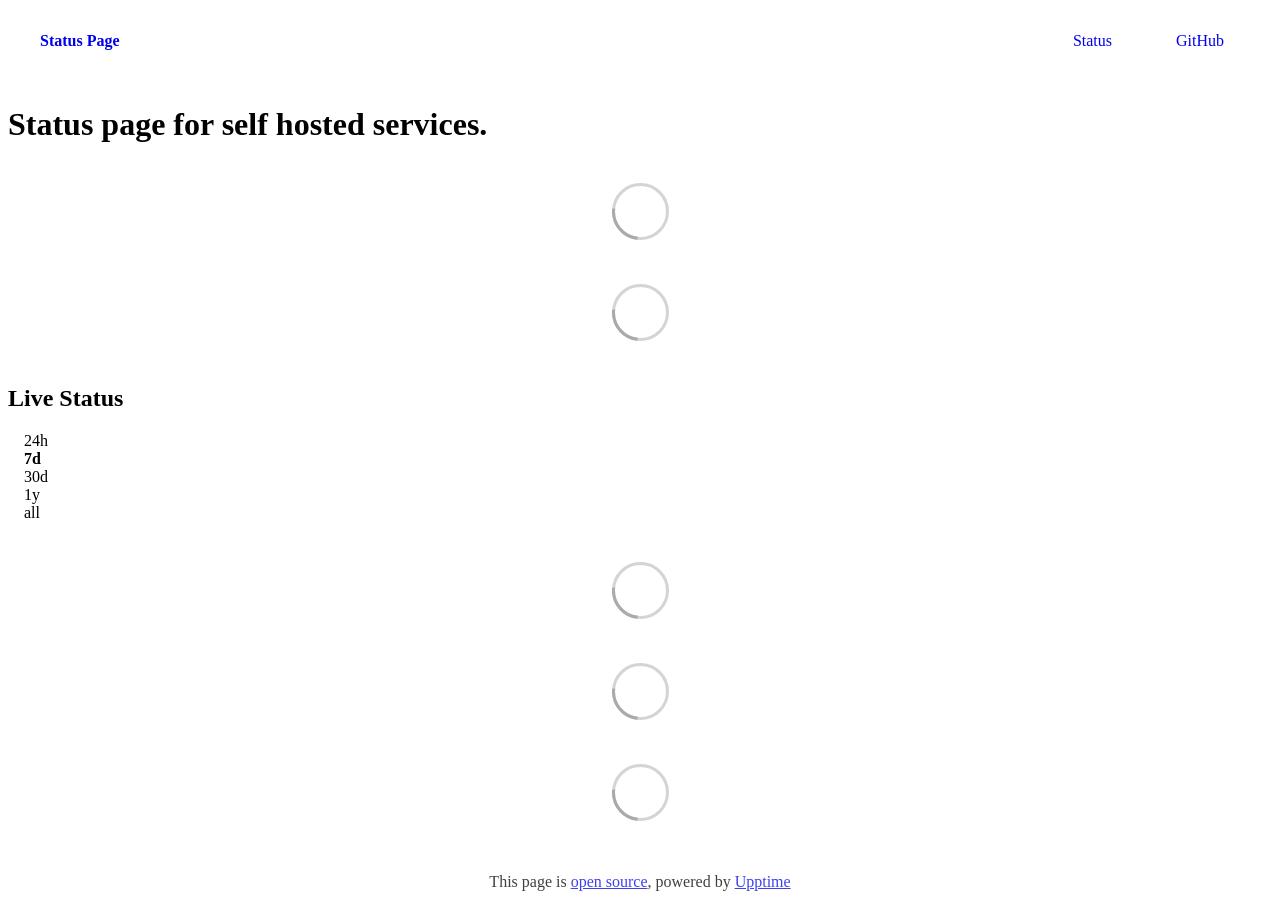
==== index.html @ 38765c4c "deploy: a99a9650dfd87e330d2c80f4406f0d9cccd464df" ====
<!DOCTYPE html> <html lang=en> <head> <meta charset=utf-8> <meta content="width=device-width,initial-scale=1" name=viewport> <meta content=#333333 name=theme-color> <base href=/ > <link href=manifest.json rel=manifest crossorigin=use-credentials> <script>__SAPPER__={baseUrl:"",preloaded:[void 0,{}]};if('serviceWorker' in navigator)navigator.serviceWorker.register('/service-worker.js');(function(){try{eval("async function x(){}");var main="/client/client.3d6f9d26.js"}catch(e){main="/client/legacy/client.4240f02b.js"};var s=document.createElement("script");try{new Function("if(0)import('')")();s.src=main;s.type="module";s.crossOrigin="use-credentials";}catch(e){s.src="/client/shimport@2.0.5.js";s.setAttribute("data-main",main);}document.head.appendChild(s);}());</script> <link href=client/client-31a52aa5.css rel=stylesheet><link href=client/createOctokit-a85f76c7.css rel=stylesheet><link href=client/index-b0b6455a.css rel=stylesheet> <title>Status Page</title><link href=/assets/custom.css rel=stylesheet><link href=https://status.patrickob.tech/global.css rel=stylesheet><link href=https://raw.githubusercontent.com/obrienafc/status/master/assets/status.png rel=icon type=image/svg><link href=https://raw.githubusercontent.com/obrienafc/status/master/assets/status.png rel=icon type=image/png> <link href=/client/client.3d6f9d26.js rel=modulepreload as=script crossorigin=use-credentials><link href=/client/client-31a52aa5.css rel=preload as=style><link href=/client/index.a31a2dac.js rel=modulepreload as=script crossorigin=use-credentials><link href=/client/createOctokit.4fb23cd0.js rel=modulepreload as=script crossorigin=use-credentials><link href=/client/inject_styles.803b7e80.js rel=modulepreload as=script crossorigin=use-credentials><link href=/client/createOctokit-a85f76c7.css rel=preload as=style><link href=/client/index-b0b6455a.css rel=preload as=style></head> <body> <div id=sapper> <nav class=svelte-a08hsz><div class="svelte-a08hsz container"><div><a href=https://status.patrickob.tech class="svelte-a08hsz logo"><img alt="" class=svelte-a08hsz src=https://raw.githubusercontent.com/obrienafc/status/master/assets/status.png> <div>Status Page</div></a></div> <ul class=svelte-a08hsz><li><a href=/ class=svelte-a08hsz target=_self aria-current=page>Status</a> <li><a href=https://github.com/obrienafc/status class=svelte-a08hsz target=_self>GitHub</a> </li> </ul></div> </nav> <main class=container> <header class=svelte-ngkazm><h1>Status page for self hosted services.</h1> </header> <section class=svelte-8lnl4f><div class="svelte-68jxue loading"><svg class=svelte-68jxue height=38 stroke=#aaa width=38 xmlns=http://www.w3.org/2000/svg><g fill=none fill-rule=evenodd><g stroke-width=2 transform="translate(1 1)"><circle cx=18 cy=18 r=18 stroke-opacity=.5></circle><path d="M36 18c0-9.94-8.06-18-18-18"><animateTransform attributeName=transform dur=1s from="0 18 18" repeatCount=indefinite to="360 18 18" type=rotate></animateTransform></path></g></g></svg></div> </section> <section class=svelte-8lnl4f><div class="svelte-68jxue loading"><svg class=svelte-68jxue height=38 stroke=#aaa width=38 xmlns=http://www.w3.org/2000/svg><g fill=none fill-rule=evenodd><g stroke-width=2 transform="translate(1 1)"><circle cx=18 cy=18 r=18 stroke-opacity=.5></circle><path d="M36 18c0-9.94-8.06-18-18-18"><animateTransform attributeName=transform dur=1s from="0 18 18" repeatCount=indefinite to="360 18 18" type=rotate></animateTransform></path></g></g></svg></div> </section> <div class="svelte-fqsq6s f changed"><h2>Live Status</h2> <form class="svelte-fqsq6s f r"><div><input class=svelte-fqsq6s id=data_day name=d type=radio value=day><label class=svelte-fqsq6s for=data_day>24h</label></div> <div><input class=svelte-fqsq6s id=data_week name=d type=radio value=week checked><label class=svelte-fqsq6s for=data_week>7d</label></div> <div><input class=svelte-fqsq6s id=data_month name=d type=radio value=month><label class=svelte-fqsq6s for=data_month>30d</label></div> <div><input class=svelte-fqsq6s id=data_year name=d type=radio value=year><label class=svelte-fqsq6s for=data_year>1y</label></div> <div><input class=svelte-fqsq6s id=data_all name=d type=radio value=all><label class=svelte-fqsq6s for=data_all>all</label></div></form></div> <section class="svelte-fqsq6s live-status"><div class="svelte-68jxue loading"><svg class=svelte-68jxue height=38 stroke=#aaa width=38 xmlns=http://www.w3.org/2000/svg><g fill=none fill-rule=evenodd><g stroke-width=2 transform="translate(1 1)"><circle cx=18 cy=18 r=18 stroke-opacity=.5></circle><path d="M36 18c0-9.94-8.06-18-18-18"><animateTransform attributeName=transform dur=1s from="0 18 18" repeatCount=indefinite to="360 18 18" type=rotate></animateTransform></path></g></g></svg></div> </section> <section><div class="svelte-68jxue loading"><svg class=svelte-68jxue height=38 stroke=#aaa width=38 xmlns=http://www.w3.org/2000/svg><g fill=none fill-rule=evenodd><g stroke-width=2 transform="translate(1 1)"><circle cx=18 cy=18 r=18 stroke-opacity=.5></circle><path d="M36 18c0-9.94-8.06-18-18-18"><animateTransform attributeName=transform dur=1s from="0 18 18" repeatCount=indefinite to="360 18 18" type=rotate></animateTransform></path></g></g></svg></div> </section> <section><div class="svelte-68jxue loading"><svg class=svelte-68jxue height=38 stroke=#aaa width=38 xmlns=http://www.w3.org/2000/svg><g fill=none fill-rule=evenodd><g stroke-width=2 transform="translate(1 1)"><circle cx=18 cy=18 r=18 stroke-opacity=.5></circle><path d="M36 18c0-9.94-8.06-18-18-18"><animateTransform attributeName=transform dur=1s from="0 18 18" repeatCount=indefinite to="360 18 18" type=rotate></animateTransform></path></g></g></svg></div></section></main> <footer class=svelte-jbr799><p>This page is <a href=https://github.com/obrienafc/status>open source</a>, powered by <a href=https://upptime.js.org>Upptime</a></p> </footer></div> <script> try {
        if (typeof window !== "undefined" && window.navigator && navigator.serviceWorker) {
          navigator.serviceWorker.getRegistrations().then(function (registrations) {
            for (let registration of registrations) {
              registration.unregister();
            }
          });
        }
        if (typeof window !== "undefined" && "caches" in window) {
          caches.keys().then(function (keyList) {
            return Promise.all(
              keyList.map(function (key) {
                return caches.delete(key);
              })
            );
          });
        }
      } catch (error) {} </script>
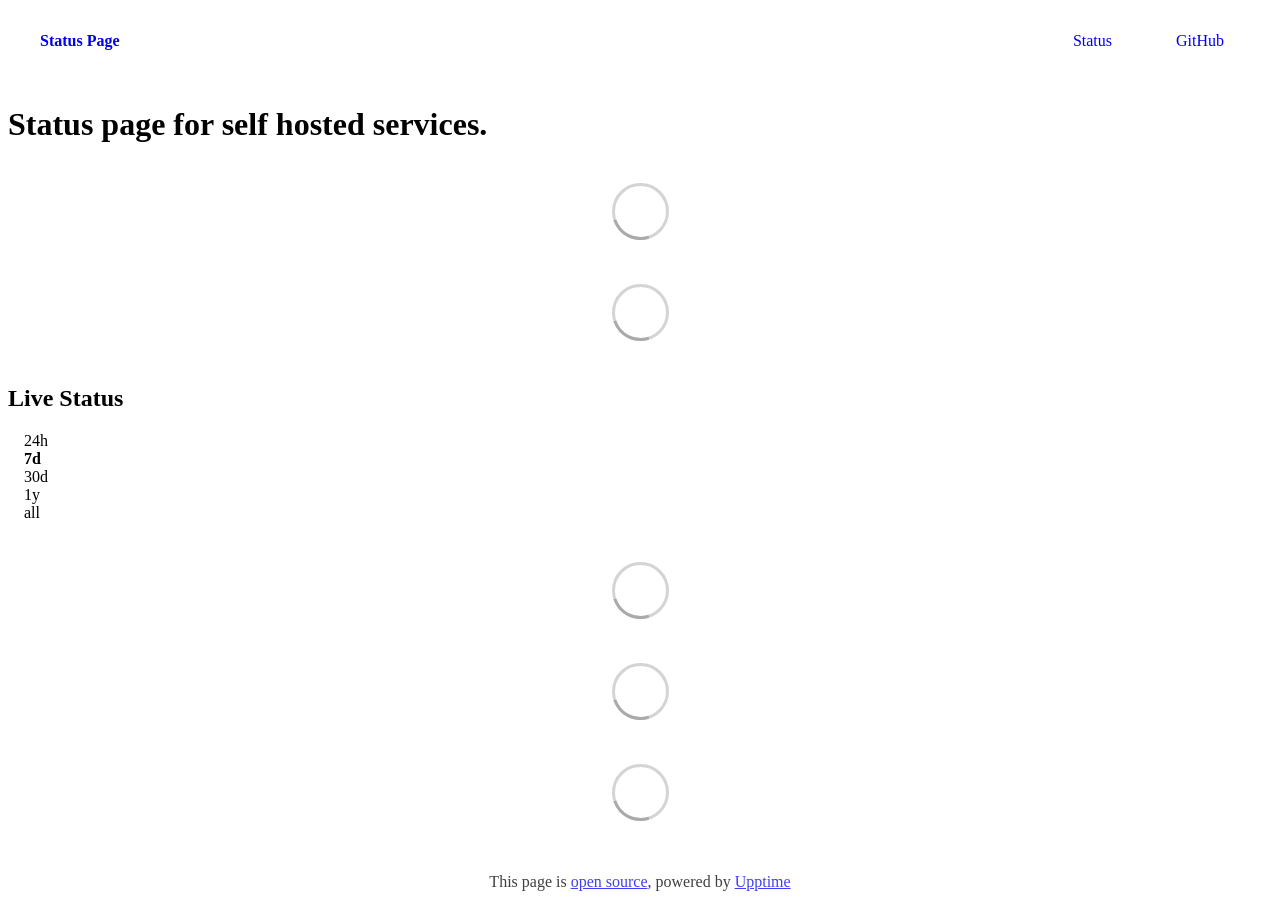
==== commit 1d9352e0: "deploy: 4c4c0a66dc67f0a3da7b884f7a867dc385b8c79c" ====
--- a/index.html
+++ b/index.html
@@ -1,4 +1,4 @@
-<!DOCTYPE html> <html lang=en> <head> <meta charset=utf-8> <meta content="width=device-width,initial-scale=1" name=viewport> <meta content=#333333 name=theme-color> <base href=/ > <link href=manifest.json rel=manifest crossorigin=use-credentials> <script>__SAPPER__={baseUrl:"",preloaded:[void 0,{}]};if('serviceWorker' in navigator)navigator.serviceWorker.register('/service-worker.js');(function(){try{eval("async function x(){}");var main="/client/client.3d6f9d26.js"}catch(e){main="/client/legacy/client.4240f02b.js"};var s=document.createElement("script");try{new Function("if(0)import('')")();s.src=main;s.type="module";s.crossOrigin="use-credentials";}catch(e){s.src="/client/shimport@2.0.5.js";s.setAttribute("data-main",main);}document.head.appendChild(s);}());</script> <link href=client/client-31a52aa5.css rel=stylesheet><link href=client/createOctokit-a85f76c7.css rel=stylesheet><link href=client/index-b0b6455a.css rel=stylesheet> <title>Status Page</title><link href=/assets/custom.css rel=stylesheet><link href=https://status.patrickob.tech/global.css rel=stylesheet><link href=https://raw.githubusercontent.com/obrienafc/status/master/assets/status.png rel=icon type=image/svg><link href=https://raw.githubusercontent.com/obrienafc/status/master/assets/status.png rel=icon type=image/png> <link href=/client/client.3d6f9d26.js rel=modulepreload as=script crossorigin=use-credentials><link href=/client/client-31a52aa5.css rel=preload as=style><link href=/client/index.a31a2dac.js rel=modulepreload as=script crossorigin=use-credentials><link href=/client/createOctokit.4fb23cd0.js rel=modulepreload as=script crossorigin=use-credentials><link href=/client/inject_styles.803b7e80.js rel=modulepreload as=script crossorigin=use-credentials><link href=/client/createOctokit-a85f76c7.css rel=preload as=style><link href=/client/index-b0b6455a.css rel=preload as=style></head> <body> <div id=sapper> <nav class=svelte-a08hsz><div class="svelte-a08hsz container"><div><a href=https://status.patrickob.tech class="svelte-a08hsz logo"><img alt="" class=svelte-a08hsz src=https://raw.githubusercontent.com/obrienafc/status/master/assets/status.png> <div>Status Page</div></a></div> <ul class=svelte-a08hsz><li><a href=/ class=svelte-a08hsz target=_self aria-current=page>Status</a> <li><a href=https://github.com/obrienafc/status class=svelte-a08hsz target=_self>GitHub</a> </li> </ul></div> </nav> <main class=container> <header class=svelte-ngkazm><h1>Status page for self hosted services.</h1> </header> <section class=svelte-8lnl4f><div class="svelte-68jxue loading"><svg class=svelte-68jxue height=38 stroke=#aaa width=38 xmlns=http://www.w3.org/2000/svg><g fill=none fill-rule=evenodd><g stroke-width=2 transform="translate(1 1)"><circle cx=18 cy=18 r=18 stroke-opacity=.5></circle><path d="M36 18c0-9.94-8.06-18-18-18"><animateTransform attributeName=transform dur=1s from="0 18 18" repeatCount=indefinite to="360 18 18" type=rotate></animateTransform></path></g></g></svg></div> </section> <section class=svelte-8lnl4f><div class="svelte-68jxue loading"><svg class=svelte-68jxue height=38 stroke=#aaa width=38 xmlns=http://www.w3.org/2000/svg><g fill=none fill-rule=evenodd><g stroke-width=2 transform="translate(1 1)"><circle cx=18 cy=18 r=18 stroke-opacity=.5></circle><path d="M36 18c0-9.94-8.06-18-18-18"><animateTransform attributeName=transform dur=1s from="0 18 18" repeatCount=indefinite to="360 18 18" type=rotate></animateTransform></path></g></g></svg></div> </section> <div class="svelte-fqsq6s f changed"><h2>Live Status</h2> <form class="svelte-fqsq6s f r"><div><input class=svelte-fqsq6s id=data_day name=d type=radio value=day><label class=svelte-fqsq6s for=data_day>24h</label></div> <div><input class=svelte-fqsq6s id=data_week name=d type=radio value=week checked><label class=svelte-fqsq6s for=data_week>7d</label></div> <div><input class=svelte-fqsq6s id=data_month name=d type=radio value=month><label class=svelte-fqsq6s for=data_month>30d</label></div> <div><input class=svelte-fqsq6s id=data_year name=d type=radio value=year><label class=svelte-fqsq6s for=data_year>1y</label></div> <div><input class=svelte-fqsq6s id=data_all name=d type=radio value=all><label class=svelte-fqsq6s for=data_all>all</label></div></form></div> <section class="svelte-fqsq6s live-status"><div class="svelte-68jxue loading"><svg class=svelte-68jxue height=38 stroke=#aaa width=38 xmlns=http://www.w3.org/2000/svg><g fill=none fill-rule=evenodd><g stroke-width=2 transform="translate(1 1)"><circle cx=18 cy=18 r=18 stroke-opacity=.5></circle><path d="M36 18c0-9.94-8.06-18-18-18"><animateTransform attributeName=transform dur=1s from="0 18 18" repeatCount=indefinite to="360 18 18" type=rotate></animateTransform></path></g></g></svg></div> </section> <section><div class="svelte-68jxue loading"><svg class=svelte-68jxue height=38 stroke=#aaa width=38 xmlns=http://www.w3.org/2000/svg><g fill=none fill-rule=evenodd><g stroke-width=2 transform="translate(1 1)"><circle cx=18 cy=18 r=18 stroke-opacity=.5></circle><path d="M36 18c0-9.94-8.06-18-18-18"><animateTransform attributeName=transform dur=1s from="0 18 18" repeatCount=indefinite to="360 18 18" type=rotate></animateTransform></path></g></g></svg></div> </section> <section><div class="svelte-68jxue loading"><svg class=svelte-68jxue height=38 stroke=#aaa width=38 xmlns=http://www.w3.org/2000/svg><g fill=none fill-rule=evenodd><g stroke-width=2 transform="translate(1 1)"><circle cx=18 cy=18 r=18 stroke-opacity=.5></circle><path d="M36 18c0-9.94-8.06-18-18-18"><animateTransform attributeName=transform dur=1s from="0 18 18" repeatCount=indefinite to="360 18 18" type=rotate></animateTransform></path></g></g></svg></div></section></main> <footer class=svelte-jbr799><p>This page is <a href=https://github.com/obrienafc/status>open source</a>, powered by <a href=https://upptime.js.org>Upptime</a></p> </footer></div> <script> try {
+<!DOCTYPE html> <html lang=en> <head> <meta charset=utf-8> <meta content="width=device-width,initial-scale=1" name=viewport> <meta content=#333333 name=theme-color> <base href=/ > <link href=manifest.json rel=manifest crossorigin=use-credentials> <script>__SAPPER__={baseUrl:"",preloaded:[void 0,{}]};if('serviceWorker' in navigator)navigator.serviceWorker.register('/service-worker.js');(function(){try{eval("async function x(){}");var main="/client/client.1282bdab.js"}catch(e){main="/client/legacy/client.e211a8d1.js"};var s=document.createElement("script");try{new Function("if(0)import('')")();s.src=main;s.type="module";s.crossOrigin="use-credentials";}catch(e){s.src="/client/shimport@2.0.5.js";s.setAttribute("data-main",main);}document.head.appendChild(s);}());</script> <link href=client/client-31a52aa5.css rel=stylesheet><link href=client/createOctokit-a85f76c7.css rel=stylesheet><link href=client/index-b0b6455a.css rel=stylesheet> <title>Status Page</title><link href=https://raw.githubusercontent.com/obrienafc/status/refs/heads/master/assets/custom.css rel=stylesheet><link href=https://status.patrickob.tech/global.css rel=stylesheet><link href=https://raw.githubusercontent.com/obrienafc/status/master/assets/status.png rel=icon type=image/svg><link href=https://raw.githubusercontent.com/obrienafc/status/master/assets/status.png rel=icon type=image/png> <link href=/client/client.1282bdab.js rel=modulepreload as=script crossorigin=use-credentials><link href=/client/client-31a52aa5.css rel=preload as=style><link href=/client/index.a9de0289.js rel=modulepreload as=script crossorigin=use-credentials><link href=/client/createOctokit.2df43cdd.js rel=modulepreload as=script crossorigin=use-credentials><link href=/client/inject_styles.803b7e80.js rel=modulepreload as=script crossorigin=use-credentials><link href=/client/createOctokit-a85f76c7.css rel=preload as=style><link href=/client/index-b0b6455a.css rel=preload as=style></head> <body> <div id=sapper> <nav class=svelte-a08hsz><div class="svelte-a08hsz container"><div><a href=https://status.patrickob.tech class="svelte-a08hsz logo"><img alt="" class=svelte-a08hsz src=https://raw.githubusercontent.com/obrienafc/status/master/assets/status.png> <div>Status Page</div></a></div> <ul class=svelte-a08hsz><li><a href=/ class=svelte-a08hsz target=_self aria-current=page>Status</a> <li><a href=https://github.com/obrienafc/status class=svelte-a08hsz target=_self>GitHub</a> </li> </ul></div> </nav> <main class=container> <header class=svelte-ngkazm><h1>Status page for self hosted services.</h1> </header> <section class=svelte-8lnl4f><div class="svelte-68jxue loading"><svg class=svelte-68jxue height=38 stroke=#aaa width=38 xmlns=http://www.w3.org/2000/svg><g fill=none fill-rule=evenodd><g stroke-width=2 transform="translate(1 1)"><circle cx=18 cy=18 r=18 stroke-opacity=.5></circle><path d="M36 18c0-9.94-8.06-18-18-18"><animateTransform attributeName=transform dur=1s from="0 18 18" repeatCount=indefinite to="360 18 18" type=rotate></animateTransform></path></g></g></svg></div> </section> <section class=svelte-8lnl4f><div class="svelte-68jxue loading"><svg class=svelte-68jxue height=38 stroke=#aaa width=38 xmlns=http://www.w3.org/2000/svg><g fill=none fill-rule=evenodd><g stroke-width=2 transform="translate(1 1)"><circle cx=18 cy=18 r=18 stroke-opacity=.5></circle><path d="M36 18c0-9.94-8.06-18-18-18"><animateTransform attributeName=transform dur=1s from="0 18 18" repeatCount=indefinite to="360 18 18" type=rotate></animateTransform></path></g></g></svg></div> </section> <div class="svelte-fqsq6s f changed"><h2>Live Status</h2> <form class="svelte-fqsq6s f r"><div><input class=svelte-fqsq6s id=data_day name=d type=radio value=day><label class=svelte-fqsq6s for=data_day>24h</label></div> <div><input class=svelte-fqsq6s id=data_week name=d type=radio value=week checked><label class=svelte-fqsq6s for=data_week>7d</label></div> <div><input class=svelte-fqsq6s id=data_month name=d type=radio value=month><label class=svelte-fqsq6s for=data_month>30d</label></div> <div><input class=svelte-fqsq6s id=data_year name=d type=radio value=year><label class=svelte-fqsq6s for=data_year>1y</label></div> <div><input class=svelte-fqsq6s id=data_all name=d type=radio value=all><label class=svelte-fqsq6s for=data_all>all</label></div></form></div> <section class="svelte-fqsq6s live-status"><div class="svelte-68jxue loading"><svg class=svelte-68jxue height=38 stroke=#aaa width=38 xmlns=http://www.w3.org/2000/svg><g fill=none fill-rule=evenodd><g stroke-width=2 transform="translate(1 1)"><circle cx=18 cy=18 r=18 stroke-opacity=.5></circle><path d="M36 18c0-9.94-8.06-18-18-18"><animateTransform attributeName=transform dur=1s from="0 18 18" repeatCount=indefinite to="360 18 18" type=rotate></animateTransform></path></g></g></svg></div> </section> <section><div class="svelte-68jxue loading"><svg class=svelte-68jxue height=38 stroke=#aaa width=38 xmlns=http://www.w3.org/2000/svg><g fill=none fill-rule=evenodd><g stroke-width=2 transform="translate(1 1)"><circle cx=18 cy=18 r=18 stroke-opacity=.5></circle><path d="M36 18c0-9.94-8.06-18-18-18"><animateTransform attributeName=transform dur=1s from="0 18 18" repeatCount=indefinite to="360 18 18" type=rotate></animateTransform></path></g></g></svg></div> </section> <section><div class="svelte-68jxue loading"><svg class=svelte-68jxue height=38 stroke=#aaa width=38 xmlns=http://www.w3.org/2000/svg><g fill=none fill-rule=evenodd><g stroke-width=2 transform="translate(1 1)"><circle cx=18 cy=18 r=18 stroke-opacity=.5></circle><path d="M36 18c0-9.94-8.06-18-18-18"><animateTransform attributeName=transform dur=1s from="0 18 18" repeatCount=indefinite to="360 18 18" type=rotate></animateTransform></path></g></g></svg></div></section></main> <footer class=svelte-jbr799><p>This page is <a href=https://github.com/obrienafc/status>open source</a>, powered by <a href=https://upptime.js.org>Upptime</a></p> </footer></div> <script> try {
         if (typeof window !== "undefined" && window.navigator && navigator.serviceWorker) {
           navigator.serviceWorker.getRegistrations().then(function (registrations) {
             for (let registration of registrations) {
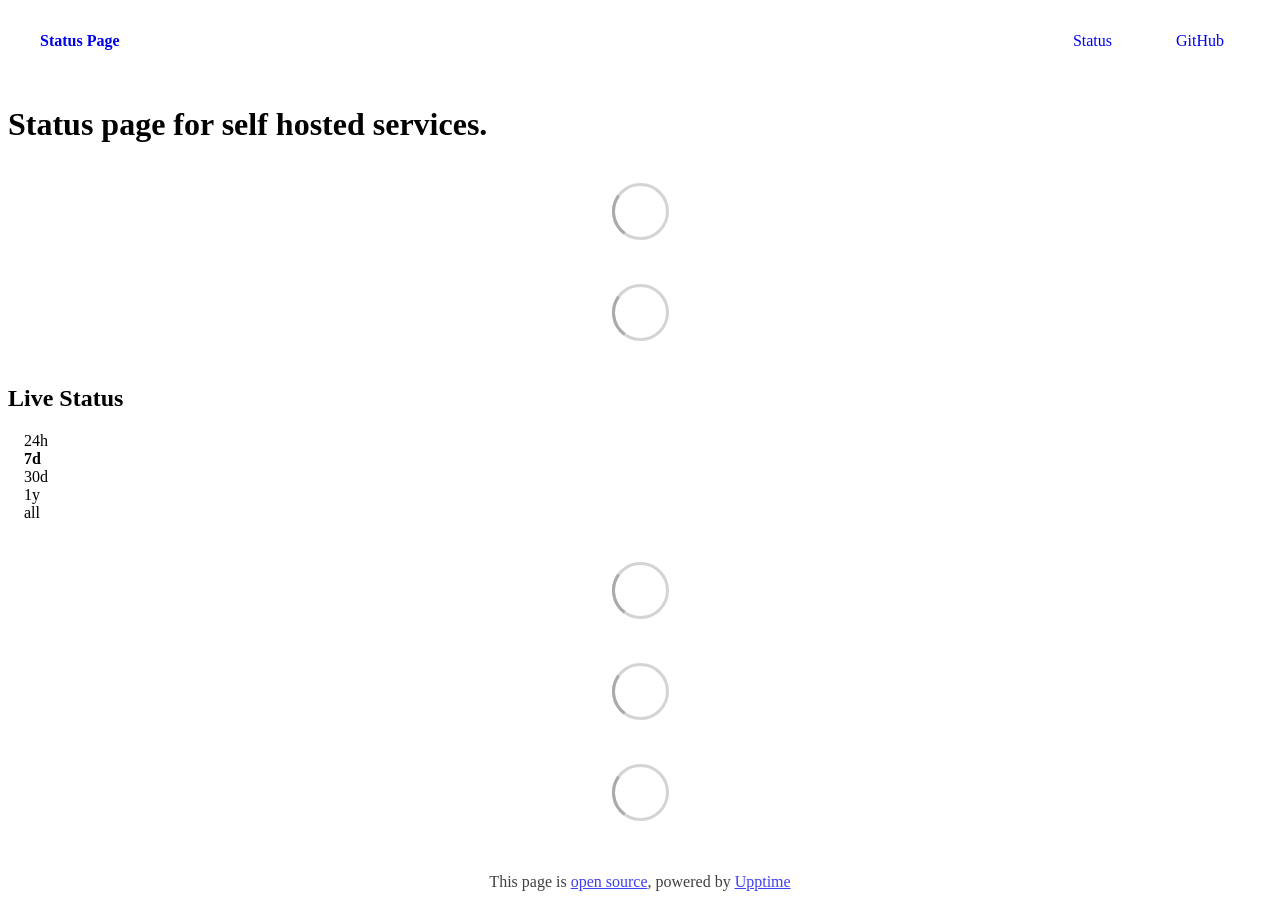
==== commit 6a3d04c6: "deploy: eabd60f012d2b56e1366e763310cb1a397091e63" ====
--- a/index.html
+++ b/index.html
@@ -1,4 +1,4 @@
-<!DOCTYPE html> <html lang=en> <head> <meta charset=utf-8> <meta content="width=device-width,initial-scale=1" name=viewport> <meta content=#333333 name=theme-color> <base href=/ > <link href=manifest.json rel=manifest crossorigin=use-credentials> <script>__SAPPER__={baseUrl:"",preloaded:[void 0,{}]};if('serviceWorker' in navigator)navigator.serviceWorker.register('/service-worker.js');(function(){try{eval("async function x(){}");var main="/client/client.1282bdab.js"}catch(e){main="/client/legacy/client.e211a8d1.js"};var s=document.createElement("script");try{new Function("if(0)import('')")();s.src=main;s.type="module";s.crossOrigin="use-credentials";}catch(e){s.src="/client/shimport@2.0.5.js";s.setAttribute("data-main",main);}document.head.appendChild(s);}());</script> <link href=client/client-31a52aa5.css rel=stylesheet><link href=client/createOctokit-a85f76c7.css rel=stylesheet><link href=client/index-b0b6455a.css rel=stylesheet> <title>Status Page</title><link href=https://raw.githubusercontent.com/obrienafc/status/refs/heads/master/assets/custom.css rel=stylesheet><link href=https://status.patrickob.tech/global.css rel=stylesheet><link href=https://raw.githubusercontent.com/obrienafc/status/master/assets/status.png rel=icon type=image/svg><link href=https://raw.githubusercontent.com/obrienafc/status/master/assets/status.png rel=icon type=image/png> <link href=/client/client.1282bdab.js rel=modulepreload as=script crossorigin=use-credentials><link href=/client/client-31a52aa5.css rel=preload as=style><link href=/client/index.a9de0289.js rel=modulepreload as=script crossorigin=use-credentials><link href=/client/createOctokit.2df43cdd.js rel=modulepreload as=script crossorigin=use-credentials><link href=/client/inject_styles.803b7e80.js rel=modulepreload as=script crossorigin=use-credentials><link href=/client/createOctokit-a85f76c7.css rel=preload as=style><link href=/client/index-b0b6455a.css rel=preload as=style></head> <body> <div id=sapper> <nav class=svelte-a08hsz><div class="svelte-a08hsz container"><div><a href=https://status.patrickob.tech class="svelte-a08hsz logo"><img alt="" class=svelte-a08hsz src=https://raw.githubusercontent.com/obrienafc/status/master/assets/status.png> <div>Status Page</div></a></div> <ul class=svelte-a08hsz><li><a href=/ class=svelte-a08hsz target=_self aria-current=page>Status</a> <li><a href=https://github.com/obrienafc/status class=svelte-a08hsz target=_self>GitHub</a> </li> </ul></div> </nav> <main class=container> <header class=svelte-ngkazm><h1>Status page for self hosted services.</h1> </header> <section class=svelte-8lnl4f><div class="svelte-68jxue loading"><svg class=svelte-68jxue height=38 stroke=#aaa width=38 xmlns=http://www.w3.org/2000/svg><g fill=none fill-rule=evenodd><g stroke-width=2 transform="translate(1 1)"><circle cx=18 cy=18 r=18 stroke-opacity=.5></circle><path d="M36 18c0-9.94-8.06-18-18-18"><animateTransform attributeName=transform dur=1s from="0 18 18" repeatCount=indefinite to="360 18 18" type=rotate></animateTransform></path></g></g></svg></div> </section> <section class=svelte-8lnl4f><div class="svelte-68jxue loading"><svg class=svelte-68jxue height=38 stroke=#aaa width=38 xmlns=http://www.w3.org/2000/svg><g fill=none fill-rule=evenodd><g stroke-width=2 transform="translate(1 1)"><circle cx=18 cy=18 r=18 stroke-opacity=.5></circle><path d="M36 18c0-9.94-8.06-18-18-18"><animateTransform attributeName=transform dur=1s from="0 18 18" repeatCount=indefinite to="360 18 18" type=rotate></animateTransform></path></g></g></svg></div> </section> <div class="svelte-fqsq6s f changed"><h2>Live Status</h2> <form class="svelte-fqsq6s f r"><div><input class=svelte-fqsq6s id=data_day name=d type=radio value=day><label class=svelte-fqsq6s for=data_day>24h</label></div> <div><input class=svelte-fqsq6s id=data_week name=d type=radio value=week checked><label class=svelte-fqsq6s for=data_week>7d</label></div> <div><input class=svelte-fqsq6s id=data_month name=d type=radio value=month><label class=svelte-fqsq6s for=data_month>30d</label></div> <div><input class=svelte-fqsq6s id=data_year name=d type=radio value=year><label class=svelte-fqsq6s for=data_year>1y</label></div> <div><input class=svelte-fqsq6s id=data_all name=d type=radio value=all><label class=svelte-fqsq6s for=data_all>all</label></div></form></div> <section class="svelte-fqsq6s live-status"><div class="svelte-68jxue loading"><svg class=svelte-68jxue height=38 stroke=#aaa width=38 xmlns=http://www.w3.org/2000/svg><g fill=none fill-rule=evenodd><g stroke-width=2 transform="translate(1 1)"><circle cx=18 cy=18 r=18 stroke-opacity=.5></circle><path d="M36 18c0-9.94-8.06-18-18-18"><animateTransform attributeName=transform dur=1s from="0 18 18" repeatCount=indefinite to="360 18 18" type=rotate></animateTransform></path></g></g></svg></div> </section> <section><div class="svelte-68jxue loading"><svg class=svelte-68jxue height=38 stroke=#aaa width=38 xmlns=http://www.w3.org/2000/svg><g fill=none fill-rule=evenodd><g stroke-width=2 transform="translate(1 1)"><circle cx=18 cy=18 r=18 stroke-opacity=.5></circle><path d="M36 18c0-9.94-8.06-18-18-18"><animateTransform attributeName=transform dur=1s from="0 18 18" repeatCount=indefinite to="360 18 18" type=rotate></animateTransform></path></g></g></svg></div> </section> <section><div class="svelte-68jxue loading"><svg class=svelte-68jxue height=38 stroke=#aaa width=38 xmlns=http://www.w3.org/2000/svg><g fill=none fill-rule=evenodd><g stroke-width=2 transform="translate(1 1)"><circle cx=18 cy=18 r=18 stroke-opacity=.5></circle><path d="M36 18c0-9.94-8.06-18-18-18"><animateTransform attributeName=transform dur=1s from="0 18 18" repeatCount=indefinite to="360 18 18" type=rotate></animateTransform></path></g></g></svg></div></section></main> <footer class=svelte-jbr799><p>This page is <a href=https://github.com/obrienafc/status>open source</a>, powered by <a href=https://upptime.js.org>Upptime</a></p> </footer></div> <script> try {
+<!DOCTYPE html> <html lang=en> <head> <meta charset=utf-8> <meta content="width=device-width,initial-scale=1" name=viewport> <meta content=#333333 name=theme-color> <base href=/ > <link href=manifest.json rel=manifest crossorigin=use-credentials> <script>__SAPPER__={baseUrl:"",preloaded:[void 0,{}]};if('serviceWorker' in navigator)navigator.serviceWorker.register('/service-worker.js');(function(){try{eval("async function x(){}");var main="/client/client.58c7be1d.js"}catch(e){main="/client/legacy/client.ad9a2296.js"};var s=document.createElement("script");try{new Function("if(0)import('')")();s.src=main;s.type="module";s.crossOrigin="use-credentials";}catch(e){s.src="/client/shimport@2.0.5.js";s.setAttribute("data-main",main);}document.head.appendChild(s);}());</script> <link href=client/client-31a52aa5.css rel=stylesheet><link href=client/createOctokit-a85f76c7.css rel=stylesheet><link href=client/index-b0b6455a.css rel=stylesheet> <title>Status Page</title><link href=https://status.patrickob.tech/custom.css rel=stylesheet><link href=https://status.patrickob.tech/global.css rel=stylesheet><link href=https://raw.githubusercontent.com/obrienafc/status/master/assets/status.png rel=icon type=image/svg><link href=https://raw.githubusercontent.com/obrienafc/status/master/assets/status.png rel=icon type=image/png> <link href=/client/client.58c7be1d.js rel=modulepreload as=script crossorigin=use-credentials><link href=/client/client-31a52aa5.css rel=preload as=style><link href=/client/index.e8058bfe.js rel=modulepreload as=script crossorigin=use-credentials><link href=/client/createOctokit.c66a9110.js rel=modulepreload as=script crossorigin=use-credentials><link href=/client/inject_styles.803b7e80.js rel=modulepreload as=script crossorigin=use-credentials><link href=/client/createOctokit-a85f76c7.css rel=preload as=style><link href=/client/index-b0b6455a.css rel=preload as=style></head> <body> <div id=sapper> <nav class=svelte-a08hsz><div class="svelte-a08hsz container"><div><a href=https://status.patrickob.tech class="svelte-a08hsz logo"><img alt="" class=svelte-a08hsz src=https://raw.githubusercontent.com/obrienafc/status/master/assets/status.png> <div>Status Page</div></a></div> <ul class=svelte-a08hsz><li><a href=/ class=svelte-a08hsz target=_self aria-current=page>Status</a> <li><a href=https://github.com/obrienafc/status class=svelte-a08hsz target=_self>GitHub</a> </li> </ul></div> </nav> <main class=container> <header class=svelte-ngkazm><h1>Status page for self hosted services.</h1> </header> <section class=svelte-8lnl4f><div class="svelte-68jxue loading"><svg class=svelte-68jxue height=38 stroke=#aaa width=38 xmlns=http://www.w3.org/2000/svg><g fill=none fill-rule=evenodd><g stroke-width=2 transform="translate(1 1)"><circle cx=18 cy=18 r=18 stroke-opacity=.5></circle><path d="M36 18c0-9.94-8.06-18-18-18"><animateTransform attributeName=transform dur=1s from="0 18 18" repeatCount=indefinite to="360 18 18" type=rotate></animateTransform></path></g></g></svg></div> </section> <section class=svelte-8lnl4f><div class="svelte-68jxue loading"><svg class=svelte-68jxue height=38 stroke=#aaa width=38 xmlns=http://www.w3.org/2000/svg><g fill=none fill-rule=evenodd><g stroke-width=2 transform="translate(1 1)"><circle cx=18 cy=18 r=18 stroke-opacity=.5></circle><path d="M36 18c0-9.94-8.06-18-18-18"><animateTransform attributeName=transform dur=1s from="0 18 18" repeatCount=indefinite to="360 18 18" type=rotate></animateTransform></path></g></g></svg></div> </section> <div class="svelte-fqsq6s f changed"><h2>Live Status</h2> <form class="svelte-fqsq6s f r"><div><input class=svelte-fqsq6s id=data_day name=d type=radio value=day><label class=svelte-fqsq6s for=data_day>24h</label></div> <div><input class=svelte-fqsq6s id=data_week name=d type=radio value=week checked><label class=svelte-fqsq6s for=data_week>7d</label></div> <div><input class=svelte-fqsq6s id=data_month name=d type=radio value=month><label class=svelte-fqsq6s for=data_month>30d</label></div> <div><input class=svelte-fqsq6s id=data_year name=d type=radio value=year><label class=svelte-fqsq6s for=data_year>1y</label></div> <div><input class=svelte-fqsq6s id=data_all name=d type=radio value=all><label class=svelte-fqsq6s for=data_all>all</label></div></form></div> <section class="svelte-fqsq6s live-status"><div class="svelte-68jxue loading"><svg class=svelte-68jxue height=38 stroke=#aaa width=38 xmlns=http://www.w3.org/2000/svg><g fill=none fill-rule=evenodd><g stroke-width=2 transform="translate(1 1)"><circle cx=18 cy=18 r=18 stroke-opacity=.5></circle><path d="M36 18c0-9.94-8.06-18-18-18"><animateTransform attributeName=transform dur=1s from="0 18 18" repeatCount=indefinite to="360 18 18" type=rotate></animateTransform></path></g></g></svg></div> </section> <section><div class="svelte-68jxue loading"><svg class=svelte-68jxue height=38 stroke=#aaa width=38 xmlns=http://www.w3.org/2000/svg><g fill=none fill-rule=evenodd><g stroke-width=2 transform="translate(1 1)"><circle cx=18 cy=18 r=18 stroke-opacity=.5></circle><path d="M36 18c0-9.94-8.06-18-18-18"><animateTransform attributeName=transform dur=1s from="0 18 18" repeatCount=indefinite to="360 18 18" type=rotate></animateTransform></path></g></g></svg></div> </section> <section><div class="svelte-68jxue loading"><svg class=svelte-68jxue height=38 stroke=#aaa width=38 xmlns=http://www.w3.org/2000/svg><g fill=none fill-rule=evenodd><g stroke-width=2 transform="translate(1 1)"><circle cx=18 cy=18 r=18 stroke-opacity=.5></circle><path d="M36 18c0-9.94-8.06-18-18-18"><animateTransform attributeName=transform dur=1s from="0 18 18" repeatCount=indefinite to="360 18 18" type=rotate></animateTransform></path></g></g></svg></div></section></main> <footer class=svelte-jbr799><p>This page is <a href=https://github.com/obrienafc/status>open source</a>, powered by <a href=https://upptime.js.org>Upptime</a></p> </footer></div> <script> try {
         if (typeof window !== "undefined" && window.navigator && navigator.serviceWorker) {
           navigator.serviceWorker.getRegistrations().then(function (registrations) {
             for (let registration of registrations) {
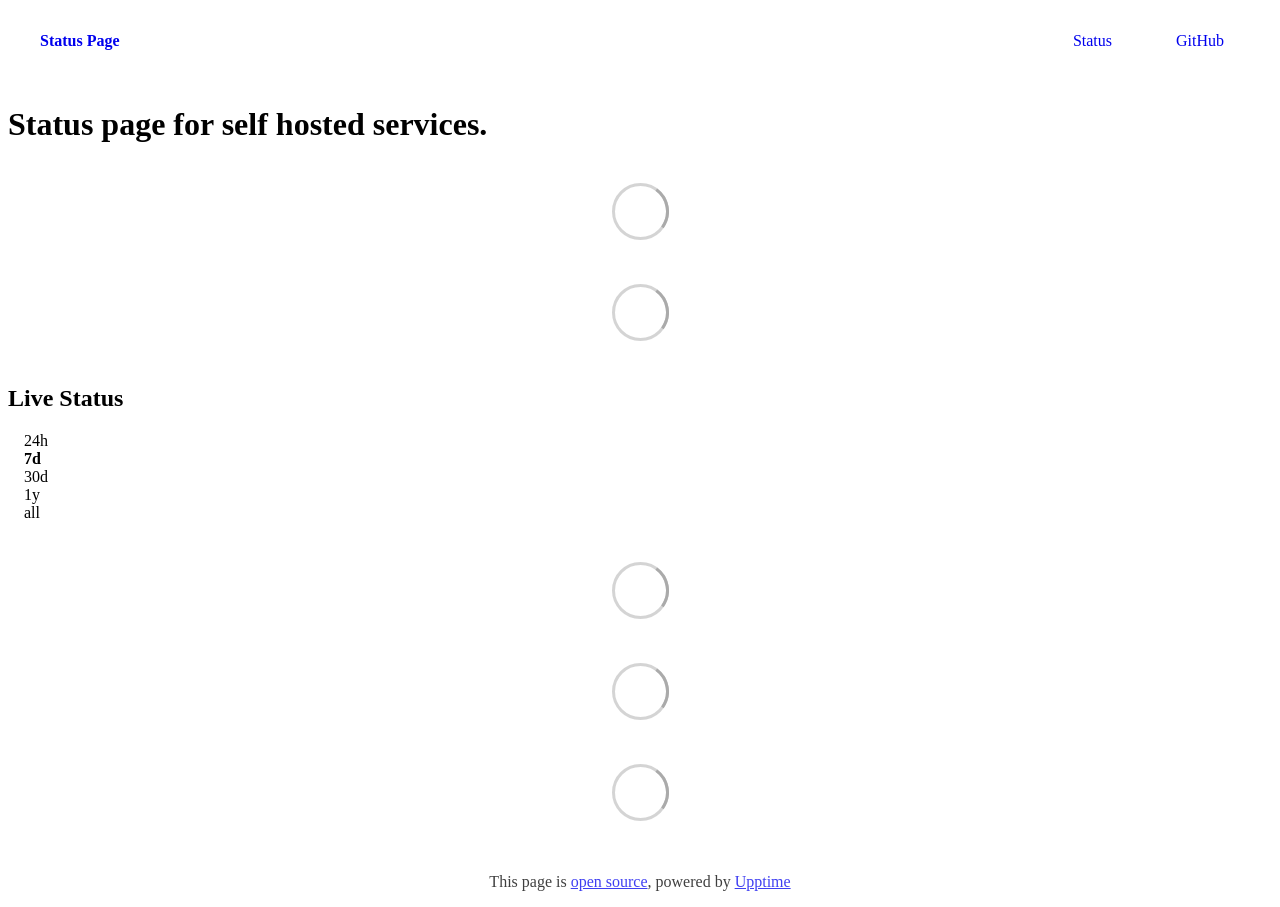
==== commit 3aecb667: "deploy: 97eb93b8beed592300de3b8781df38fbf3d79409" ====
--- a/index.html
+++ b/index.html
@@ -1,4 +1,4 @@
-<!DOCTYPE html> <html lang=en> <head> <meta charset=utf-8> <meta content="width=device-width,initial-scale=1" name=viewport> <meta content=#333333 name=theme-color> <base href=/ > <link href=manifest.json rel=manifest crossorigin=use-credentials> <script>__SAPPER__={baseUrl:"",preloaded:[void 0,{}]};if('serviceWorker' in navigator)navigator.serviceWorker.register('/service-worker.js');(function(){try{eval("async function x(){}");var main="/client/client.58c7be1d.js"}catch(e){main="/client/legacy/client.ad9a2296.js"};var s=document.createElement("script");try{new Function("if(0)import('')")();s.src=main;s.type="module";s.crossOrigin="use-credentials";}catch(e){s.src="/client/shimport@2.0.5.js";s.setAttribute("data-main",main);}document.head.appendChild(s);}());</script> <link href=client/client-31a52aa5.css rel=stylesheet><link href=client/createOctokit-a85f76c7.css rel=stylesheet><link href=client/index-b0b6455a.css rel=stylesheet> <title>Status Page</title><link href=https://status.patrickob.tech/custom.css rel=stylesheet><link href=https://status.patrickob.tech/global.css rel=stylesheet><link href=https://raw.githubusercontent.com/obrienafc/status/master/assets/status.png rel=icon type=image/svg><link href=https://raw.githubusercontent.com/obrienafc/status/master/assets/status.png rel=icon type=image/png> <link href=/client/client.58c7be1d.js rel=modulepreload as=script crossorigin=use-credentials><link href=/client/client-31a52aa5.css rel=preload as=style><link href=/client/index.e8058bfe.js rel=modulepreload as=script crossorigin=use-credentials><link href=/client/createOctokit.c66a9110.js rel=modulepreload as=script crossorigin=use-credentials><link href=/client/inject_styles.803b7e80.js rel=modulepreload as=script crossorigin=use-credentials><link href=/client/createOctokit-a85f76c7.css rel=preload as=style><link href=/client/index-b0b6455a.css rel=preload as=style></head> <body> <div id=sapper> <nav class=svelte-a08hsz><div class="svelte-a08hsz container"><div><a href=https://status.patrickob.tech class="svelte-a08hsz logo"><img alt="" class=svelte-a08hsz src=https://raw.githubusercontent.com/obrienafc/status/master/assets/status.png> <div>Status Page</div></a></div> <ul class=svelte-a08hsz><li><a href=/ class=svelte-a08hsz target=_self aria-current=page>Status</a> <li><a href=https://github.com/obrienafc/status class=svelte-a08hsz target=_self>GitHub</a> </li> </ul></div> </nav> <main class=container> <header class=svelte-ngkazm><h1>Status page for self hosted services.</h1> </header> <section class=svelte-8lnl4f><div class="svelte-68jxue loading"><svg class=svelte-68jxue height=38 stroke=#aaa width=38 xmlns=http://www.w3.org/2000/svg><g fill=none fill-rule=evenodd><g stroke-width=2 transform="translate(1 1)"><circle cx=18 cy=18 r=18 stroke-opacity=.5></circle><path d="M36 18c0-9.94-8.06-18-18-18"><animateTransform attributeName=transform dur=1s from="0 18 18" repeatCount=indefinite to="360 18 18" type=rotate></animateTransform></path></g></g></svg></div> </section> <section class=svelte-8lnl4f><div class="svelte-68jxue loading"><svg class=svelte-68jxue height=38 stroke=#aaa width=38 xmlns=http://www.w3.org/2000/svg><g fill=none fill-rule=evenodd><g stroke-width=2 transform="translate(1 1)"><circle cx=18 cy=18 r=18 stroke-opacity=.5></circle><path d="M36 18c0-9.94-8.06-18-18-18"><animateTransform attributeName=transform dur=1s from="0 18 18" repeatCount=indefinite to="360 18 18" type=rotate></animateTransform></path></g></g></svg></div> </section> <div class="svelte-fqsq6s f changed"><h2>Live Status</h2> <form class="svelte-fqsq6s f r"><div><input class=svelte-fqsq6s id=data_day name=d type=radio value=day><label class=svelte-fqsq6s for=data_day>24h</label></div> <div><input class=svelte-fqsq6s id=data_week name=d type=radio value=week checked><label class=svelte-fqsq6s for=data_week>7d</label></div> <div><input class=svelte-fqsq6s id=data_month name=d type=radio value=month><label class=svelte-fqsq6s for=data_month>30d</label></div> <div><input class=svelte-fqsq6s id=data_year name=d type=radio value=year><label class=svelte-fqsq6s for=data_year>1y</label></div> <div><input class=svelte-fqsq6s id=data_all name=d type=radio value=all><label class=svelte-fqsq6s for=data_all>all</label></div></form></div> <section class="svelte-fqsq6s live-status"><div class="svelte-68jxue loading"><svg class=svelte-68jxue height=38 stroke=#aaa width=38 xmlns=http://www.w3.org/2000/svg><g fill=none fill-rule=evenodd><g stroke-width=2 transform="translate(1 1)"><circle cx=18 cy=18 r=18 stroke-opacity=.5></circle><path d="M36 18c0-9.94-8.06-18-18-18"><animateTransform attributeName=transform dur=1s from="0 18 18" repeatCount=indefinite to="360 18 18" type=rotate></animateTransform></path></g></g></svg></div> </section> <section><div class="svelte-68jxue loading"><svg class=svelte-68jxue height=38 stroke=#aaa width=38 xmlns=http://www.w3.org/2000/svg><g fill=none fill-rule=evenodd><g stroke-width=2 transform="translate(1 1)"><circle cx=18 cy=18 r=18 stroke-opacity=.5></circle><path d="M36 18c0-9.94-8.06-18-18-18"><animateTransform attributeName=transform dur=1s from="0 18 18" repeatCount=indefinite to="360 18 18" type=rotate></animateTransform></path></g></g></svg></div> </section> <section><div class="svelte-68jxue loading"><svg class=svelte-68jxue height=38 stroke=#aaa width=38 xmlns=http://www.w3.org/2000/svg><g fill=none fill-rule=evenodd><g stroke-width=2 transform="translate(1 1)"><circle cx=18 cy=18 r=18 stroke-opacity=.5></circle><path d="M36 18c0-9.94-8.06-18-18-18"><animateTransform attributeName=transform dur=1s from="0 18 18" repeatCount=indefinite to="360 18 18" type=rotate></animateTransform></path></g></g></svg></div></section></main> <footer class=svelte-jbr799><p>This page is <a href=https://github.com/obrienafc/status>open source</a>, powered by <a href=https://upptime.js.org>Upptime</a></p> </footer></div> <script> try {
+<!DOCTYPE html> <html lang=en> <head> <meta charset=utf-8> <meta content="width=device-width,initial-scale=1" name=viewport> <meta content=#333333 name=theme-color> <base href=/ > <link href=manifest.json rel=manifest crossorigin=use-credentials> <script>__SAPPER__={baseUrl:"",preloaded:[void 0,{}]};if('serviceWorker' in navigator)navigator.serviceWorker.register('/service-worker.js');(function(){try{eval("async function x(){}");var main="/client/client.4fc5d0c5.js"}catch(e){main="/client/legacy/client.be6cedf1.js"};var s=document.createElement("script");try{new Function("if(0)import('')")();s.src=main;s.type="module";s.crossOrigin="use-credentials";}catch(e){s.src="/client/shimport@2.0.5.js";s.setAttribute("data-main",main);}document.head.appendChild(s);}());</script> <link href=client/client-31a52aa5.css rel=stylesheet><link href=client/createOctokit-a85f76c7.css rel=stylesheet><link href=client/index-b0b6455a.css rel=stylesheet> <title>Status Page</title><link href=https://status.patrickob.tech/custom.css rel=stylesheet><link href=https://status.patrickob.tech/global.css rel=stylesheet><link href=https://raw.githubusercontent.com/obrienafc/status/master/assets/status.png rel=icon type=image/svg><link href=https://raw.githubusercontent.com/obrienafc/status/master/assets/status.png rel=icon type=image/png> <link href=/client/client.4fc5d0c5.js rel=modulepreload as=script crossorigin=use-credentials><link href=/client/client-31a52aa5.css rel=preload as=style><link href=/client/index.73646cad.js rel=modulepreload as=script crossorigin=use-credentials><link href=/client/createOctokit.89bcddff.js rel=modulepreload as=script crossorigin=use-credentials><link href=/client/inject_styles.803b7e80.js rel=modulepreload as=script crossorigin=use-credentials><link href=/client/createOctokit-a85f76c7.css rel=preload as=style><link href=/client/index-b0b6455a.css rel=preload as=style></head> <body> <div id=sapper> <nav class=svelte-a08hsz><div class="svelte-a08hsz container"><div><a href=https://status.patrickob.tech class="svelte-a08hsz logo"><img alt="" class=svelte-a08hsz src=https://raw.githubusercontent.com/obrienafc/status/master/assets/status.png> <div>Status Page</div></a></div> <ul class=svelte-a08hsz><li><a href=/ class=svelte-a08hsz target=_self aria-current=page>Status</a> <li><a href=https://github.com/obrienafc/status class=svelte-a08hsz target=_self>GitHub</a> </li> </ul></div> </nav> <main class=container> <header class=svelte-ngkazm><h1>Status page for self hosted services.</h1> </header> <section class=svelte-8lnl4f><div class="svelte-68jxue loading"><svg class=svelte-68jxue height=38 stroke=#aaa width=38 xmlns=http://www.w3.org/2000/svg><g fill=none fill-rule=evenodd><g stroke-width=2 transform="translate(1 1)"><circle cx=18 cy=18 r=18 stroke-opacity=.5></circle><path d="M36 18c0-9.94-8.06-18-18-18"><animateTransform attributeName=transform dur=1s from="0 18 18" repeatCount=indefinite to="360 18 18" type=rotate></animateTransform></path></g></g></svg></div> </section> <section class=svelte-8lnl4f><div class="svelte-68jxue loading"><svg class=svelte-68jxue height=38 stroke=#aaa width=38 xmlns=http://www.w3.org/2000/svg><g fill=none fill-rule=evenodd><g stroke-width=2 transform="translate(1 1)"><circle cx=18 cy=18 r=18 stroke-opacity=.5></circle><path d="M36 18c0-9.94-8.06-18-18-18"><animateTransform attributeName=transform dur=1s from="0 18 18" repeatCount=indefinite to="360 18 18" type=rotate></animateTransform></path></g></g></svg></div> </section> <div class="svelte-fqsq6s f changed"><h2>Live Status</h2> <form class="svelte-fqsq6s f r"><div><input class=svelte-fqsq6s id=data_day name=d type=radio value=day><label class=svelte-fqsq6s for=data_day>24h</label></div> <div><input class=svelte-fqsq6s id=data_week name=d type=radio value=week checked><label class=svelte-fqsq6s for=data_week>7d</label></div> <div><input class=svelte-fqsq6s id=data_month name=d type=radio value=month><label class=svelte-fqsq6s for=data_month>30d</label></div> <div><input class=svelte-fqsq6s id=data_year name=d type=radio value=year><label class=svelte-fqsq6s for=data_year>1y</label></div> <div><input class=svelte-fqsq6s id=data_all name=d type=radio value=all><label class=svelte-fqsq6s for=data_all>all</label></div></form></div> <section class="svelte-fqsq6s live-status"><div class="svelte-68jxue loading"><svg class=svelte-68jxue height=38 stroke=#aaa width=38 xmlns=http://www.w3.org/2000/svg><g fill=none fill-rule=evenodd><g stroke-width=2 transform="translate(1 1)"><circle cx=18 cy=18 r=18 stroke-opacity=.5></circle><path d="M36 18c0-9.94-8.06-18-18-18"><animateTransform attributeName=transform dur=1s from="0 18 18" repeatCount=indefinite to="360 18 18" type=rotate></animateTransform></path></g></g></svg></div> </section> <section><div class="svelte-68jxue loading"><svg class=svelte-68jxue height=38 stroke=#aaa width=38 xmlns=http://www.w3.org/2000/svg><g fill=none fill-rule=evenodd><g stroke-width=2 transform="translate(1 1)"><circle cx=18 cy=18 r=18 stroke-opacity=.5></circle><path d="M36 18c0-9.94-8.06-18-18-18"><animateTransform attributeName=transform dur=1s from="0 18 18" repeatCount=indefinite to="360 18 18" type=rotate></animateTransform></path></g></g></svg></div> </section> <section><div class="svelte-68jxue loading"><svg class=svelte-68jxue height=38 stroke=#aaa width=38 xmlns=http://www.w3.org/2000/svg><g fill=none fill-rule=evenodd><g stroke-width=2 transform="translate(1 1)"><circle cx=18 cy=18 r=18 stroke-opacity=.5></circle><path d="M36 18c0-9.94-8.06-18-18-18"><animateTransform attributeName=transform dur=1s from="0 18 18" repeatCount=indefinite to="360 18 18" type=rotate></animateTransform></path></g></g></svg></div></section></main> <footer class=svelte-jbr799><p>This page is <a href=https://github.com/obrienafc/status>open source</a>, powered by <a href=https://upptime.js.org>Upptime</a></p> </footer></div> <script> try {
         if (typeof window !== "undefined" && window.navigator && navigator.serviceWorker) {
           navigator.serviceWorker.getRegistrations().then(function (registrations) {
             for (let registration of registrations) {
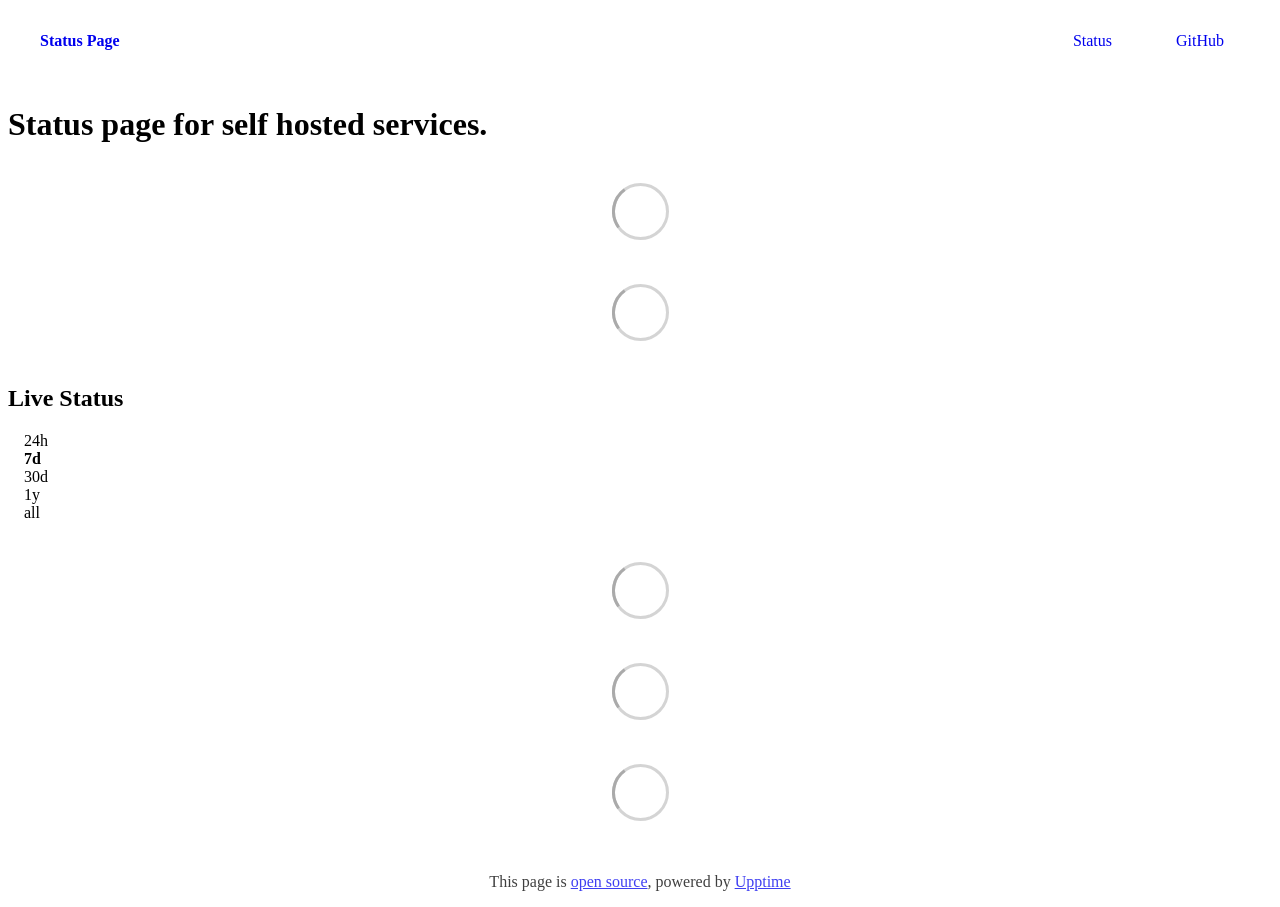
==== commit c8cd3aa9: "deploy: c2604162410c3623370f0cd7a8afb52658254592" ====
--- a/index.html
+++ b/index.html
@@ -1,4 +1,4 @@
-<!DOCTYPE html> <html lang=en> <head> <meta charset=utf-8> <meta content="width=device-width,initial-scale=1" name=viewport> <meta content=#333333 name=theme-color> <base href=/ > <link href=manifest.json rel=manifest crossorigin=use-credentials> <script>__SAPPER__={baseUrl:"",preloaded:[void 0,{}]};if('serviceWorker' in navigator)navigator.serviceWorker.register('/service-worker.js');(function(){try{eval("async function x(){}");var main="/client/client.4fc5d0c5.js"}catch(e){main="/client/legacy/client.be6cedf1.js"};var s=document.createElement("script");try{new Function("if(0)import('')")();s.src=main;s.type="module";s.crossOrigin="use-credentials";}catch(e){s.src="/client/shimport@2.0.5.js";s.setAttribute("data-main",main);}document.head.appendChild(s);}());</script> <link href=client/client-31a52aa5.css rel=stylesheet><link href=client/createOctokit-a85f76c7.css rel=stylesheet><link href=client/index-b0b6455a.css rel=stylesheet> <title>Status Page</title><link href=https://status.patrickob.tech/custom.css rel=stylesheet><link href=https://status.patrickob.tech/global.css rel=stylesheet><link href=https://raw.githubusercontent.com/obrienafc/status/master/assets/status.png rel=icon type=image/svg><link href=https://raw.githubusercontent.com/obrienafc/status/master/assets/status.png rel=icon type=image/png> <link href=/client/client.4fc5d0c5.js rel=modulepreload as=script crossorigin=use-credentials><link href=/client/client-31a52aa5.css rel=preload as=style><link href=/client/index.73646cad.js rel=modulepreload as=script crossorigin=use-credentials><link href=/client/createOctokit.89bcddff.js rel=modulepreload as=script crossorigin=use-credentials><link href=/client/inject_styles.803b7e80.js rel=modulepreload as=script crossorigin=use-credentials><link href=/client/createOctokit-a85f76c7.css rel=preload as=style><link href=/client/index-b0b6455a.css rel=preload as=style></head> <body> <div id=sapper> <nav class=svelte-a08hsz><div class="svelte-a08hsz container"><div><a href=https://status.patrickob.tech class="svelte-a08hsz logo"><img alt="" class=svelte-a08hsz src=https://raw.githubusercontent.com/obrienafc/status/master/assets/status.png> <div>Status Page</div></a></div> <ul class=svelte-a08hsz><li><a href=/ class=svelte-a08hsz target=_self aria-current=page>Status</a> <li><a href=https://github.com/obrienafc/status class=svelte-a08hsz target=_self>GitHub</a> </li> </ul></div> </nav> <main class=container> <header class=svelte-ngkazm><h1>Status page for self hosted services.</h1> </header> <section class=svelte-8lnl4f><div class="svelte-68jxue loading"><svg class=svelte-68jxue height=38 stroke=#aaa width=38 xmlns=http://www.w3.org/2000/svg><g fill=none fill-rule=evenodd><g stroke-width=2 transform="translate(1 1)"><circle cx=18 cy=18 r=18 stroke-opacity=.5></circle><path d="M36 18c0-9.94-8.06-18-18-18"><animateTransform attributeName=transform dur=1s from="0 18 18" repeatCount=indefinite to="360 18 18" type=rotate></animateTransform></path></g></g></svg></div> </section> <section class=svelte-8lnl4f><div class="svelte-68jxue loading"><svg class=svelte-68jxue height=38 stroke=#aaa width=38 xmlns=http://www.w3.org/2000/svg><g fill=none fill-rule=evenodd><g stroke-width=2 transform="translate(1 1)"><circle cx=18 cy=18 r=18 stroke-opacity=.5></circle><path d="M36 18c0-9.94-8.06-18-18-18"><animateTransform attributeName=transform dur=1s from="0 18 18" repeatCount=indefinite to="360 18 18" type=rotate></animateTransform></path></g></g></svg></div> </section> <div class="svelte-fqsq6s f changed"><h2>Live Status</h2> <form class="svelte-fqsq6s f r"><div><input class=svelte-fqsq6s id=data_day name=d type=radio value=day><label class=svelte-fqsq6s for=data_day>24h</label></div> <div><input class=svelte-fqsq6s id=data_week name=d type=radio value=week checked><label class=svelte-fqsq6s for=data_week>7d</label></div> <div><input class=svelte-fqsq6s id=data_month name=d type=radio value=month><label class=svelte-fqsq6s for=data_month>30d</label></div> <div><input class=svelte-fqsq6s id=data_year name=d type=radio value=year><label class=svelte-fqsq6s for=data_year>1y</label></div> <div><input class=svelte-fqsq6s id=data_all name=d type=radio value=all><label class=svelte-fqsq6s for=data_all>all</label></div></form></div> <section class="svelte-fqsq6s live-status"><div class="svelte-68jxue loading"><svg class=svelte-68jxue height=38 stroke=#aaa width=38 xmlns=http://www.w3.org/2000/svg><g fill=none fill-rule=evenodd><g stroke-width=2 transform="translate(1 1)"><circle cx=18 cy=18 r=18 stroke-opacity=.5></circle><path d="M36 18c0-9.94-8.06-18-18-18"><animateTransform attributeName=transform dur=1s from="0 18 18" repeatCount=indefinite to="360 18 18" type=rotate></animateTransform></path></g></g></svg></div> </section> <section><div class="svelte-68jxue loading"><svg class=svelte-68jxue height=38 stroke=#aaa width=38 xmlns=http://www.w3.org/2000/svg><g fill=none fill-rule=evenodd><g stroke-width=2 transform="translate(1 1)"><circle cx=18 cy=18 r=18 stroke-opacity=.5></circle><path d="M36 18c0-9.94-8.06-18-18-18"><animateTransform attributeName=transform dur=1s from="0 18 18" repeatCount=indefinite to="360 18 18" type=rotate></animateTransform></path></g></g></svg></div> </section> <section><div class="svelte-68jxue loading"><svg class=svelte-68jxue height=38 stroke=#aaa width=38 xmlns=http://www.w3.org/2000/svg><g fill=none fill-rule=evenodd><g stroke-width=2 transform="translate(1 1)"><circle cx=18 cy=18 r=18 stroke-opacity=.5></circle><path d="M36 18c0-9.94-8.06-18-18-18"><animateTransform attributeName=transform dur=1s from="0 18 18" repeatCount=indefinite to="360 18 18" type=rotate></animateTransform></path></g></g></svg></div></section></main> <footer class=svelte-jbr799><p>This page is <a href=https://github.com/obrienafc/status>open source</a>, powered by <a href=https://upptime.js.org>Upptime</a></p> </footer></div> <script> try {
+<!DOCTYPE html> <html lang=en> <head> <meta charset=utf-8> <meta content="width=device-width,initial-scale=1" name=viewport> <meta content=#333333 name=theme-color> <base href=/ > <link href=manifest.json rel=manifest crossorigin=use-credentials> <script>__SAPPER__={baseUrl:"",preloaded:[void 0,{}]};if('serviceWorker' in navigator)navigator.serviceWorker.register('/service-worker.js');(function(){try{eval("async function x(){}");var main="/client/client.a43a916c.js"}catch(e){main="/client/legacy/client.6055e0db.js"};var s=document.createElement("script");try{new Function("if(0)import('')")();s.src=main;s.type="module";s.crossOrigin="use-credentials";}catch(e){s.src="/client/shimport@2.0.5.js";s.setAttribute("data-main",main);}document.head.appendChild(s);}());</script> <link href=client/client-31a52aa5.css rel=stylesheet><link href=client/createOctokit-a85f76c7.css rel=stylesheet><link href=client/index-b0b6455a.css rel=stylesheet> <title>Status Page</title><link href=https://cdn.patrickob.tech/sites/status/css/custom.css rel=stylesheet><link href=https://status.patrickob.tech/global.css rel=stylesheet><link href=https://cdn.patrickob.tech/images/icons/status.png rel=icon type=image/svg><link href=https://cdn.patrickob.tech/images/icons/status.png rel=icon type=image/png> <link href=/client/client.a43a916c.js rel=modulepreload as=script crossorigin=use-credentials><link href=/client/client-31a52aa5.css rel=preload as=style><link href=/client/index.dc15c3b4.js rel=modulepreload as=script crossorigin=use-credentials><link href=/client/createOctokit.300cb8e4.js rel=modulepreload as=script crossorigin=use-credentials><link href=/client/inject_styles.803b7e80.js rel=modulepreload as=script crossorigin=use-credentials><link href=/client/createOctokit-a85f76c7.css rel=preload as=style><link href=/client/index-b0b6455a.css rel=preload as=style></head> <body> <div id=sapper> <nav class=svelte-a08hsz><div class="svelte-a08hsz container"><div><a href=https://status.patrickob.tech class="svelte-a08hsz logo"><img alt="" class=svelte-a08hsz src=https://cdn.patrickob.tech/images/icons/status.png> <div>Status Page</div></a></div> <ul class=svelte-a08hsz><li><a href=/ class=svelte-a08hsz target=_self aria-current=page>Status</a> <li><a href=https://github.com/obrienafc/status class=svelte-a08hsz target=_self>GitHub</a> </li> </ul></div> </nav> <main class=container> <header class=svelte-ngkazm><h1>Status page for self hosted services.</h1> </header> <section class=svelte-8lnl4f><div class="svelte-68jxue loading"><svg class=svelte-68jxue height=38 stroke=#aaa width=38 xmlns=http://www.w3.org/2000/svg><g fill=none fill-rule=evenodd><g stroke-width=2 transform="translate(1 1)"><circle cx=18 cy=18 r=18 stroke-opacity=.5></circle><path d="M36 18c0-9.94-8.06-18-18-18"><animateTransform attributeName=transform dur=1s from="0 18 18" repeatCount=indefinite to="360 18 18" type=rotate></animateTransform></path></g></g></svg></div> </section> <section class=svelte-8lnl4f><div class="svelte-68jxue loading"><svg class=svelte-68jxue height=38 stroke=#aaa width=38 xmlns=http://www.w3.org/2000/svg><g fill=none fill-rule=evenodd><g stroke-width=2 transform="translate(1 1)"><circle cx=18 cy=18 r=18 stroke-opacity=.5></circle><path d="M36 18c0-9.94-8.06-18-18-18"><animateTransform attributeName=transform dur=1s from="0 18 18" repeatCount=indefinite to="360 18 18" type=rotate></animateTransform></path></g></g></svg></div> </section> <div class="svelte-fqsq6s f changed"><h2>Live Status</h2> <form class="svelte-fqsq6s f r"><div><input class=svelte-fqsq6s id=data_day name=d type=radio value=day><label class=svelte-fqsq6s for=data_day>24h</label></div> <div><input class=svelte-fqsq6s id=data_week name=d type=radio value=week checked><label class=svelte-fqsq6s for=data_week>7d</label></div> <div><input class=svelte-fqsq6s id=data_month name=d type=radio value=month><label class=svelte-fqsq6s for=data_month>30d</label></div> <div><input class=svelte-fqsq6s id=data_year name=d type=radio value=year><label class=svelte-fqsq6s for=data_year>1y</label></div> <div><input class=svelte-fqsq6s id=data_all name=d type=radio value=all><label class=svelte-fqsq6s for=data_all>all</label></div></form></div> <section class="svelte-fqsq6s live-status"><div class="svelte-68jxue loading"><svg class=svelte-68jxue height=38 stroke=#aaa width=38 xmlns=http://www.w3.org/2000/svg><g fill=none fill-rule=evenodd><g stroke-width=2 transform="translate(1 1)"><circle cx=18 cy=18 r=18 stroke-opacity=.5></circle><path d="M36 18c0-9.94-8.06-18-18-18"><animateTransform attributeName=transform dur=1s from="0 18 18" repeatCount=indefinite to="360 18 18" type=rotate></animateTransform></path></g></g></svg></div> </section> <section><div class="svelte-68jxue loading"><svg class=svelte-68jxue height=38 stroke=#aaa width=38 xmlns=http://www.w3.org/2000/svg><g fill=none fill-rule=evenodd><g stroke-width=2 transform="translate(1 1)"><circle cx=18 cy=18 r=18 stroke-opacity=.5></circle><path d="M36 18c0-9.94-8.06-18-18-18"><animateTransform attributeName=transform dur=1s from="0 18 18" repeatCount=indefinite to="360 18 18" type=rotate></animateTransform></path></g></g></svg></div> </section> <section><div class="svelte-68jxue loading"><svg class=svelte-68jxue height=38 stroke=#aaa width=38 xmlns=http://www.w3.org/2000/svg><g fill=none fill-rule=evenodd><g stroke-width=2 transform="translate(1 1)"><circle cx=18 cy=18 r=18 stroke-opacity=.5></circle><path d="M36 18c0-9.94-8.06-18-18-18"><animateTransform attributeName=transform dur=1s from="0 18 18" repeatCount=indefinite to="360 18 18" type=rotate></animateTransform></path></g></g></svg></div></section></main> <footer class=svelte-jbr799><p>This page is <a href=https://github.com/obrienafc/status>open source</a>, powered by <a href=https://upptime.js.org>Upptime</a></p> </footer></div> <script> try {
         if (typeof window !== "undefined" && window.navigator && navigator.serviceWorker) {
           navigator.serviceWorker.getRegistrations().then(function (registrations) {
             for (let registration of registrations) {
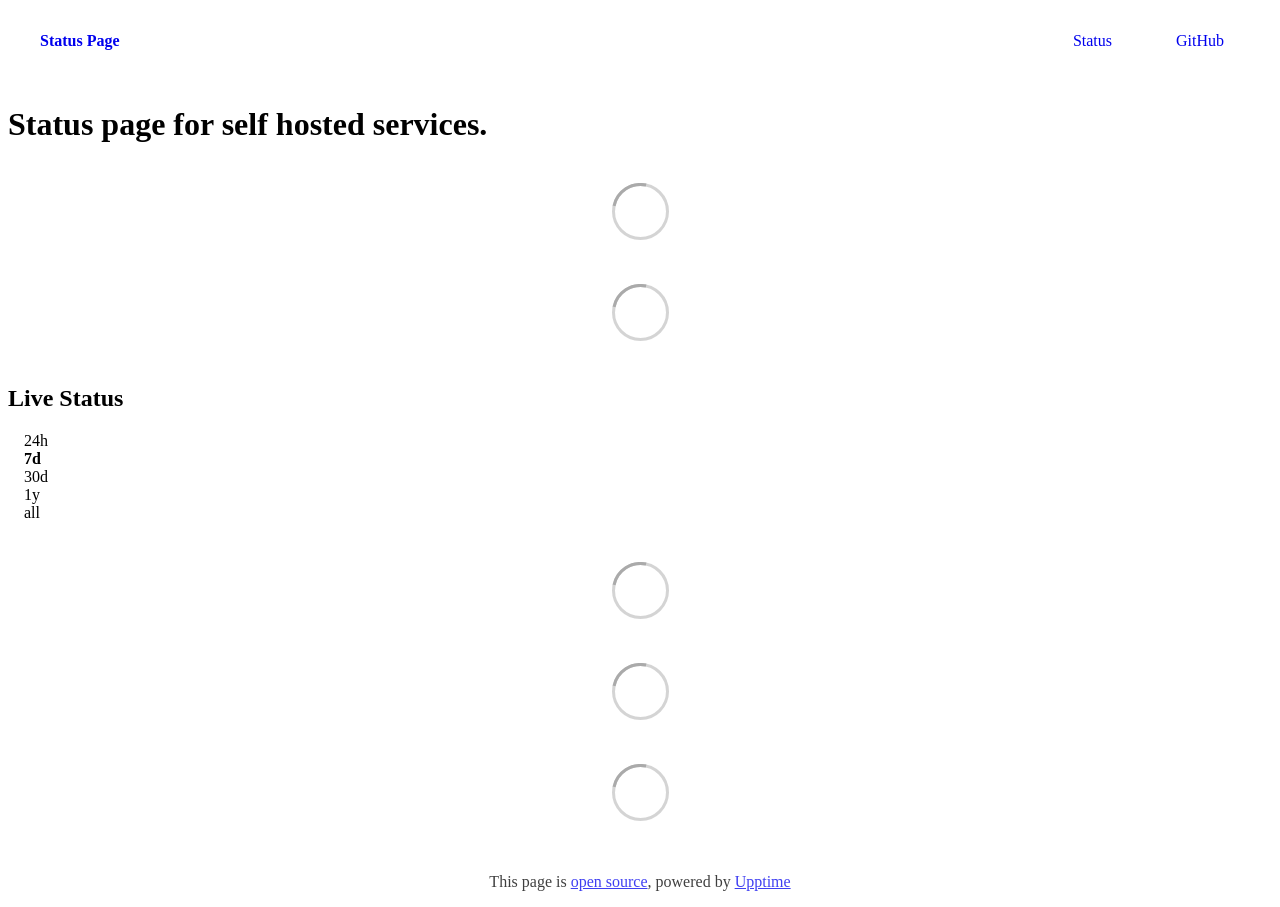
==== commit 8be6fae5: "deploy: 101c916544b3532fdd953b2fec6060caa4a15575" ====
--- a/index.html
+++ b/index.html
@@ -1,4 +1,4 @@
-<!DOCTYPE html> <html lang=en> <head> <meta charset=utf-8> <meta content="width=device-width,initial-scale=1" name=viewport> <meta content=#333333 name=theme-color> <base href=/ > <link href=manifest.json rel=manifest crossorigin=use-credentials> <script>__SAPPER__={baseUrl:"",preloaded:[void 0,{}]};if('serviceWorker' in navigator)navigator.serviceWorker.register('/service-worker.js');(function(){try{eval("async function x(){}");var main="/client/client.a43a916c.js"}catch(e){main="/client/legacy/client.6055e0db.js"};var s=document.createElement("script");try{new Function("if(0)import('')")();s.src=main;s.type="module";s.crossOrigin="use-credentials";}catch(e){s.src="/client/shimport@2.0.5.js";s.setAttribute("data-main",main);}document.head.appendChild(s);}());</script> <link href=client/client-31a52aa5.css rel=stylesheet><link href=client/createOctokit-a85f76c7.css rel=stylesheet><link href=client/index-b0b6455a.css rel=stylesheet> <title>Status Page</title><link href=https://cdn.patrickob.tech/sites/status/css/custom.css rel=stylesheet><link href=https://status.patrickob.tech/global.css rel=stylesheet><link href=https://cdn.patrickob.tech/images/icons/status.png rel=icon type=image/svg><link href=https://cdn.patrickob.tech/images/icons/status.png rel=icon type=image/png> <link href=/client/client.a43a916c.js rel=modulepreload as=script crossorigin=use-credentials><link href=/client/client-31a52aa5.css rel=preload as=style><link href=/client/index.dc15c3b4.js rel=modulepreload as=script crossorigin=use-credentials><link href=/client/createOctokit.300cb8e4.js rel=modulepreload as=script crossorigin=use-credentials><link href=/client/inject_styles.803b7e80.js rel=modulepreload as=script crossorigin=use-credentials><link href=/client/createOctokit-a85f76c7.css rel=preload as=style><link href=/client/index-b0b6455a.css rel=preload as=style></head> <body> <div id=sapper> <nav class=svelte-a08hsz><div class="svelte-a08hsz container"><div><a href=https://status.patrickob.tech class="svelte-a08hsz logo"><img alt="" class=svelte-a08hsz src=https://cdn.patrickob.tech/images/icons/status.png> <div>Status Page</div></a></div> <ul class=svelte-a08hsz><li><a href=/ class=svelte-a08hsz target=_self aria-current=page>Status</a> <li><a href=https://github.com/obrienafc/status class=svelte-a08hsz target=_self>GitHub</a> </li> </ul></div> </nav> <main class=container> <header class=svelte-ngkazm><h1>Status page for self hosted services.</h1> </header> <section class=svelte-8lnl4f><div class="svelte-68jxue loading"><svg class=svelte-68jxue height=38 stroke=#aaa width=38 xmlns=http://www.w3.org/2000/svg><g fill=none fill-rule=evenodd><g stroke-width=2 transform="translate(1 1)"><circle cx=18 cy=18 r=18 stroke-opacity=.5></circle><path d="M36 18c0-9.94-8.06-18-18-18"><animateTransform attributeName=transform dur=1s from="0 18 18" repeatCount=indefinite to="360 18 18" type=rotate></animateTransform></path></g></g></svg></div> </section> <section class=svelte-8lnl4f><div class="svelte-68jxue loading"><svg class=svelte-68jxue height=38 stroke=#aaa width=38 xmlns=http://www.w3.org/2000/svg><g fill=none fill-rule=evenodd><g stroke-width=2 transform="translate(1 1)"><circle cx=18 cy=18 r=18 stroke-opacity=.5></circle><path d="M36 18c0-9.94-8.06-18-18-18"><animateTransform attributeName=transform dur=1s from="0 18 18" repeatCount=indefinite to="360 18 18" type=rotate></animateTransform></path></g></g></svg></div> </section> <div class="svelte-fqsq6s f changed"><h2>Live Status</h2> <form class="svelte-fqsq6s f r"><div><input class=svelte-fqsq6s id=data_day name=d type=radio value=day><label class=svelte-fqsq6s for=data_day>24h</label></div> <div><input class=svelte-fqsq6s id=data_week name=d type=radio value=week checked><label class=svelte-fqsq6s for=data_week>7d</label></div> <div><input class=svelte-fqsq6s id=data_month name=d type=radio value=month><label class=svelte-fqsq6s for=data_month>30d</label></div> <div><input class=svelte-fqsq6s id=data_year name=d type=radio value=year><label class=svelte-fqsq6s for=data_year>1y</label></div> <div><input class=svelte-fqsq6s id=data_all name=d type=radio value=all><label class=svelte-fqsq6s for=data_all>all</label></div></form></div> <section class="svelte-fqsq6s live-status"><div class="svelte-68jxue loading"><svg class=svelte-68jxue height=38 stroke=#aaa width=38 xmlns=http://www.w3.org/2000/svg><g fill=none fill-rule=evenodd><g stroke-width=2 transform="translate(1 1)"><circle cx=18 cy=18 r=18 stroke-opacity=.5></circle><path d="M36 18c0-9.94-8.06-18-18-18"><animateTransform attributeName=transform dur=1s from="0 18 18" repeatCount=indefinite to="360 18 18" type=rotate></animateTransform></path></g></g></svg></div> </section> <section><div class="svelte-68jxue loading"><svg class=svelte-68jxue height=38 stroke=#aaa width=38 xmlns=http://www.w3.org/2000/svg><g fill=none fill-rule=evenodd><g stroke-width=2 transform="translate(1 1)"><circle cx=18 cy=18 r=18 stroke-opacity=.5></circle><path d="M36 18c0-9.94-8.06-18-18-18"><animateTransform attributeName=transform dur=1s from="0 18 18" repeatCount=indefinite to="360 18 18" type=rotate></animateTransform></path></g></g></svg></div> </section> <section><div class="svelte-68jxue loading"><svg class=svelte-68jxue height=38 stroke=#aaa width=38 xmlns=http://www.w3.org/2000/svg><g fill=none fill-rule=evenodd><g stroke-width=2 transform="translate(1 1)"><circle cx=18 cy=18 r=18 stroke-opacity=.5></circle><path d="M36 18c0-9.94-8.06-18-18-18"><animateTransform attributeName=transform dur=1s from="0 18 18" repeatCount=indefinite to="360 18 18" type=rotate></animateTransform></path></g></g></svg></div></section></main> <footer class=svelte-jbr799><p>This page is <a href=https://github.com/obrienafc/status>open source</a>, powered by <a href=https://upptime.js.org>Upptime</a></p> </footer></div> <script> try {
+<!DOCTYPE html> <html lang=en> <head> <meta charset=utf-8> <meta content="width=device-width,initial-scale=1" name=viewport> <meta content=#333333 name=theme-color> <base href=/ > <link href=manifest.json rel=manifest crossorigin=use-credentials> <script>__SAPPER__={baseUrl:"",preloaded:[void 0,{}]};if('serviceWorker' in navigator)navigator.serviceWorker.register('/service-worker.js');(function(){try{eval("async function x(){}");var main="/client/client.0b66bbec.js"}catch(e){main="/client/legacy/client.2aaedb3d.js"};var s=document.createElement("script");try{new Function("if(0)import('')")();s.src=main;s.type="module";s.crossOrigin="use-credentials";}catch(e){s.src="/client/shimport@2.0.5.js";s.setAttribute("data-main",main);}document.head.appendChild(s);}());</script> <link href=client/client-31a52aa5.css rel=stylesheet><link href=client/createOctokit-a85f76c7.css rel=stylesheet><link href=client/index-b0b6455a.css rel=stylesheet> <title>Status Page</title><link href=https://cdn.patrickob.tech/sites/status/css/custom.css rel=stylesheet><link href=https://status.patrickob.tech/global.css rel=stylesheet><link href=https://cdn.patrickob.tech/images/icons/status.png rel=icon type=image/svg><link href=https://cdn.patrickob.tech/images/icons/status.png rel=icon type=image/png> <link href=/client/client.0b66bbec.js rel=modulepreload as=script crossorigin=use-credentials><link href=/client/client-31a52aa5.css rel=preload as=style><link href=/client/index.84af6304.js rel=modulepreload as=script crossorigin=use-credentials><link href=/client/createOctokit.e9dc69ef.js rel=modulepreload as=script crossorigin=use-credentials><link href=/client/inject_styles.803b7e80.js rel=modulepreload as=script crossorigin=use-credentials><link href=/client/createOctokit-a85f76c7.css rel=preload as=style><link href=/client/index-b0b6455a.css rel=preload as=style></head> <body> <div id=sapper> <nav class=svelte-a08hsz><div class="svelte-a08hsz container"><div><a href=https://status.patrickob.tech class="svelte-a08hsz logo"><img alt="" class=svelte-a08hsz src=https://cdn.patrickob.tech/images/icons/status.png> <div>Status Page</div></a></div> <ul class=svelte-a08hsz><li><a href=/ class=svelte-a08hsz target=_self aria-current=page>Status</a> <li><a href=https://github.com/obrienafc/status class=svelte-a08hsz target=_self>GitHub</a> </li> </ul></div> </nav> <main class=container> <header class=svelte-ngkazm><h1>Status page for self hosted services.</h1> </header> <section class=svelte-8lnl4f><div class="svelte-68jxue loading"><svg class=svelte-68jxue height=38 stroke=#aaa width=38 xmlns=http://www.w3.org/2000/svg><g fill=none fill-rule=evenodd><g stroke-width=2 transform="translate(1 1)"><circle cx=18 cy=18 r=18 stroke-opacity=.5></circle><path d="M36 18c0-9.94-8.06-18-18-18"><animateTransform attributeName=transform dur=1s from="0 18 18" repeatCount=indefinite to="360 18 18" type=rotate></animateTransform></path></g></g></svg></div> </section> <section class=svelte-8lnl4f><div class="svelte-68jxue loading"><svg class=svelte-68jxue height=38 stroke=#aaa width=38 xmlns=http://www.w3.org/2000/svg><g fill=none fill-rule=evenodd><g stroke-width=2 transform="translate(1 1)"><circle cx=18 cy=18 r=18 stroke-opacity=.5></circle><path d="M36 18c0-9.94-8.06-18-18-18"><animateTransform attributeName=transform dur=1s from="0 18 18" repeatCount=indefinite to="360 18 18" type=rotate></animateTransform></path></g></g></svg></div> </section> <div class="svelte-fqsq6s f changed"><h2>Live Status</h2> <form class="svelte-fqsq6s f r"><div><input class=svelte-fqsq6s id=data_day name=d type=radio value=day><label class=svelte-fqsq6s for=data_day>24h</label></div> <div><input class=svelte-fqsq6s id=data_week name=d type=radio value=week checked><label class=svelte-fqsq6s for=data_week>7d</label></div> <div><input class=svelte-fqsq6s id=data_month name=d type=radio value=month><label class=svelte-fqsq6s for=data_month>30d</label></div> <div><input class=svelte-fqsq6s id=data_year name=d type=radio value=year><label class=svelte-fqsq6s for=data_year>1y</label></div> <div><input class=svelte-fqsq6s id=data_all name=d type=radio value=all><label class=svelte-fqsq6s for=data_all>all</label></div></form></div> <section class="svelte-fqsq6s live-status"><div class="svelte-68jxue loading"><svg class=svelte-68jxue height=38 stroke=#aaa width=38 xmlns=http://www.w3.org/2000/svg><g fill=none fill-rule=evenodd><g stroke-width=2 transform="translate(1 1)"><circle cx=18 cy=18 r=18 stroke-opacity=.5></circle><path d="M36 18c0-9.94-8.06-18-18-18"><animateTransform attributeName=transform dur=1s from="0 18 18" repeatCount=indefinite to="360 18 18" type=rotate></animateTransform></path></g></g></svg></div> </section> <section><div class="svelte-68jxue loading"><svg class=svelte-68jxue height=38 stroke=#aaa width=38 xmlns=http://www.w3.org/2000/svg><g fill=none fill-rule=evenodd><g stroke-width=2 transform="translate(1 1)"><circle cx=18 cy=18 r=18 stroke-opacity=.5></circle><path d="M36 18c0-9.94-8.06-18-18-18"><animateTransform attributeName=transform dur=1s from="0 18 18" repeatCount=indefinite to="360 18 18" type=rotate></animateTransform></path></g></g></svg></div> </section> <section><div class="svelte-68jxue loading"><svg class=svelte-68jxue height=38 stroke=#aaa width=38 xmlns=http://www.w3.org/2000/svg><g fill=none fill-rule=evenodd><g stroke-width=2 transform="translate(1 1)"><circle cx=18 cy=18 r=18 stroke-opacity=.5></circle><path d="M36 18c0-9.94-8.06-18-18-18"><animateTransform attributeName=transform dur=1s from="0 18 18" repeatCount=indefinite to="360 18 18" type=rotate></animateTransform></path></g></g></svg></div></section></main> <footer class=svelte-jbr799><p>This page is <a href=https://github.com/obrienafc/status>open source</a>, powered by <a href=https://upptime.js.org>Upptime</a></p> </footer></div> <script> try {
         if (typeof window !== "undefined" && window.navigator && navigator.serviceWorker) {
           navigator.serviceWorker.getRegistrations().then(function (registrations) {
             for (let registration of registrations) {
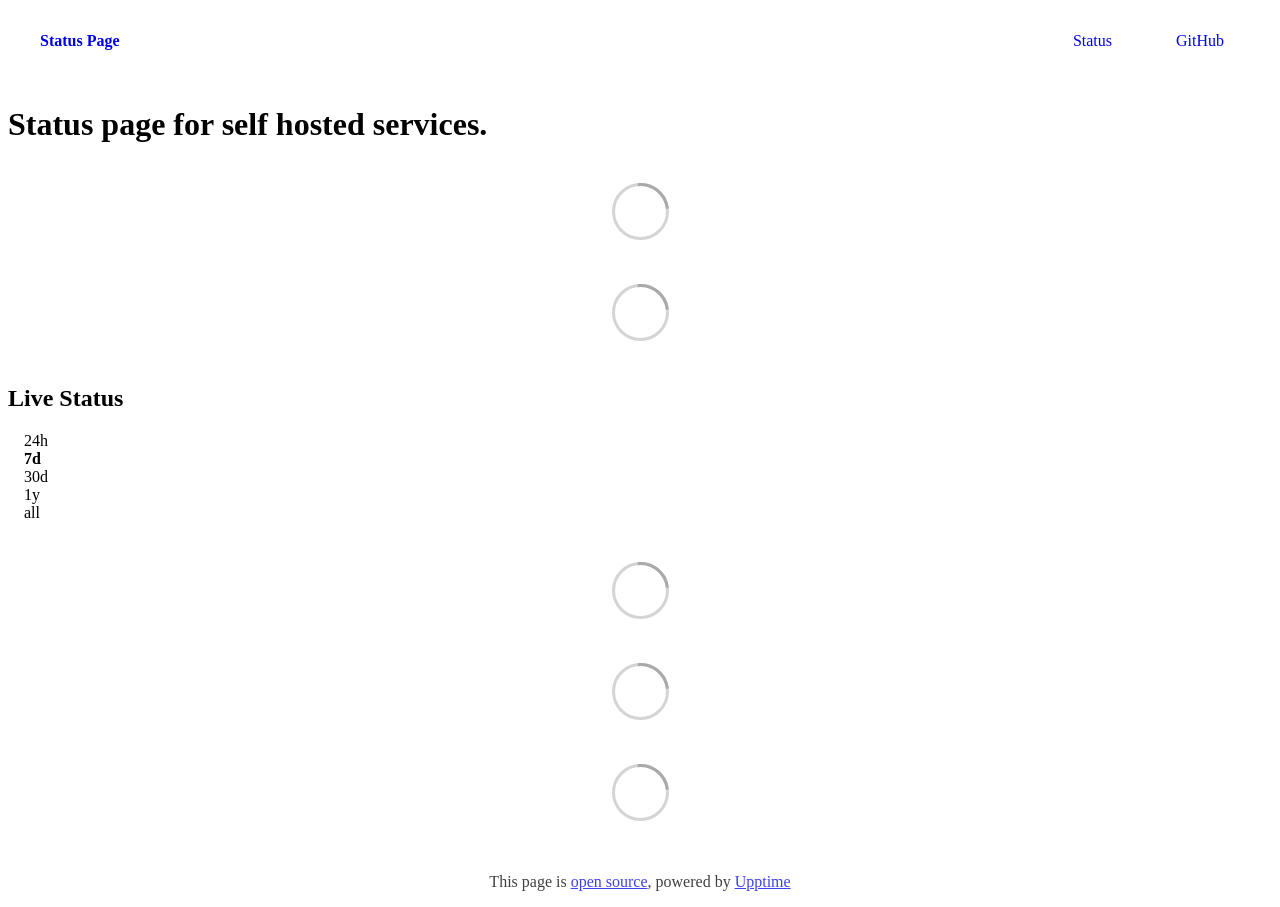
==== commit de942881: "deploy: 28483eb3913aca146c346204435780b50eedc0f2" ====
--- a/index.html
+++ b/index.html
@@ -1,4 +1,4 @@
-<!DOCTYPE html> <html lang=en> <head> <meta charset=utf-8> <meta content="width=device-width,initial-scale=1" name=viewport> <meta content=#333333 name=theme-color> <base href=/ > <link href=manifest.json rel=manifest crossorigin=use-credentials> <script>__SAPPER__={baseUrl:"",preloaded:[void 0,{}]};if('serviceWorker' in navigator)navigator.serviceWorker.register('/service-worker.js');(function(){try{eval("async function x(){}");var main="/client/client.0b66bbec.js"}catch(e){main="/client/legacy/client.2aaedb3d.js"};var s=document.createElement("script");try{new Function("if(0)import('')")();s.src=main;s.type="module";s.crossOrigin="use-credentials";}catch(e){s.src="/client/shimport@2.0.5.js";s.setAttribute("data-main",main);}document.head.appendChild(s);}());</script> <link href=client/client-31a52aa5.css rel=stylesheet><link href=client/createOctokit-a85f76c7.css rel=stylesheet><link href=client/index-b0b6455a.css rel=stylesheet> <title>Status Page</title><link href=https://cdn.patrickob.tech/sites/status/css/custom.css rel=stylesheet><link href=https://status.patrickob.tech/global.css rel=stylesheet><link href=https://cdn.patrickob.tech/images/icons/status.png rel=icon type=image/svg><link href=https://cdn.patrickob.tech/images/icons/status.png rel=icon type=image/png> <link href=/client/client.0b66bbec.js rel=modulepreload as=script crossorigin=use-credentials><link href=/client/client-31a52aa5.css rel=preload as=style><link href=/client/index.84af6304.js rel=modulepreload as=script crossorigin=use-credentials><link href=/client/createOctokit.e9dc69ef.js rel=modulepreload as=script crossorigin=use-credentials><link href=/client/inject_styles.803b7e80.js rel=modulepreload as=script crossorigin=use-credentials><link href=/client/createOctokit-a85f76c7.css rel=preload as=style><link href=/client/index-b0b6455a.css rel=preload as=style></head> <body> <div id=sapper> <nav class=svelte-a08hsz><div class="svelte-a08hsz container"><div><a href=https://status.patrickob.tech class="svelte-a08hsz logo"><img alt="" class=svelte-a08hsz src=https://cdn.patrickob.tech/images/icons/status.png> <div>Status Page</div></a></div> <ul class=svelte-a08hsz><li><a href=/ class=svelte-a08hsz target=_self aria-current=page>Status</a> <li><a href=https://github.com/obrienafc/status class=svelte-a08hsz target=_self>GitHub</a> </li> </ul></div> </nav> <main class=container> <header class=svelte-ngkazm><h1>Status page for self hosted services.</h1> </header> <section class=svelte-8lnl4f><div class="svelte-68jxue loading"><svg class=svelte-68jxue height=38 stroke=#aaa width=38 xmlns=http://www.w3.org/2000/svg><g fill=none fill-rule=evenodd><g stroke-width=2 transform="translate(1 1)"><circle cx=18 cy=18 r=18 stroke-opacity=.5></circle><path d="M36 18c0-9.94-8.06-18-18-18"><animateTransform attributeName=transform dur=1s from="0 18 18" repeatCount=indefinite to="360 18 18" type=rotate></animateTransform></path></g></g></svg></div> </section> <section class=svelte-8lnl4f><div class="svelte-68jxue loading"><svg class=svelte-68jxue height=38 stroke=#aaa width=38 xmlns=http://www.w3.org/2000/svg><g fill=none fill-rule=evenodd><g stroke-width=2 transform="translate(1 1)"><circle cx=18 cy=18 r=18 stroke-opacity=.5></circle><path d="M36 18c0-9.94-8.06-18-18-18"><animateTransform attributeName=transform dur=1s from="0 18 18" repeatCount=indefinite to="360 18 18" type=rotate></animateTransform></path></g></g></svg></div> </section> <div class="svelte-fqsq6s f changed"><h2>Live Status</h2> <form class="svelte-fqsq6s f r"><div><input class=svelte-fqsq6s id=data_day name=d type=radio value=day><label class=svelte-fqsq6s for=data_day>24h</label></div> <div><input class=svelte-fqsq6s id=data_week name=d type=radio value=week checked><label class=svelte-fqsq6s for=data_week>7d</label></div> <div><input class=svelte-fqsq6s id=data_month name=d type=radio value=month><label class=svelte-fqsq6s for=data_month>30d</label></div> <div><input class=svelte-fqsq6s id=data_year name=d type=radio value=year><label class=svelte-fqsq6s for=data_year>1y</label></div> <div><input class=svelte-fqsq6s id=data_all name=d type=radio value=all><label class=svelte-fqsq6s for=data_all>all</label></div></form></div> <section class="svelte-fqsq6s live-status"><div class="svelte-68jxue loading"><svg class=svelte-68jxue height=38 stroke=#aaa width=38 xmlns=http://www.w3.org/2000/svg><g fill=none fill-rule=evenodd><g stroke-width=2 transform="translate(1 1)"><circle cx=18 cy=18 r=18 stroke-opacity=.5></circle><path d="M36 18c0-9.94-8.06-18-18-18"><animateTransform attributeName=transform dur=1s from="0 18 18" repeatCount=indefinite to="360 18 18" type=rotate></animateTransform></path></g></g></svg></div> </section> <section><div class="svelte-68jxue loading"><svg class=svelte-68jxue height=38 stroke=#aaa width=38 xmlns=http://www.w3.org/2000/svg><g fill=none fill-rule=evenodd><g stroke-width=2 transform="translate(1 1)"><circle cx=18 cy=18 r=18 stroke-opacity=.5></circle><path d="M36 18c0-9.94-8.06-18-18-18"><animateTransform attributeName=transform dur=1s from="0 18 18" repeatCount=indefinite to="360 18 18" type=rotate></animateTransform></path></g></g></svg></div> </section> <section><div class="svelte-68jxue loading"><svg class=svelte-68jxue height=38 stroke=#aaa width=38 xmlns=http://www.w3.org/2000/svg><g fill=none fill-rule=evenodd><g stroke-width=2 transform="translate(1 1)"><circle cx=18 cy=18 r=18 stroke-opacity=.5></circle><path d="M36 18c0-9.94-8.06-18-18-18"><animateTransform attributeName=transform dur=1s from="0 18 18" repeatCount=indefinite to="360 18 18" type=rotate></animateTransform></path></g></g></svg></div></section></main> <footer class=svelte-jbr799><p>This page is <a href=https://github.com/obrienafc/status>open source</a>, powered by <a href=https://upptime.js.org>Upptime</a></p> </footer></div> <script> try {
+<!DOCTYPE html> <html lang=en> <head> <meta charset=utf-8> <meta content="width=device-width,initial-scale=1" name=viewport> <meta content=#333333 name=theme-color> <base href=/ > <link href=manifest.json rel=manifest crossorigin=use-credentials> <script>__SAPPER__={baseUrl:"",preloaded:[void 0,{}]};if('serviceWorker' in navigator)navigator.serviceWorker.register('/service-worker.js');(function(){try{eval("async function x(){}");var main="/client/client.8ebcd5b6.js"}catch(e){main="/client/legacy/client.0581f260.js"};var s=document.createElement("script");try{new Function("if(0)import('')")();s.src=main;s.type="module";s.crossOrigin="use-credentials";}catch(e){s.src="/client/shimport@2.0.5.js";s.setAttribute("data-main",main);}document.head.appendChild(s);}());</script> <link href=client/client-31a52aa5.css rel=stylesheet><link href=client/createOctokit-a85f76c7.css rel=stylesheet><link href=client/index-b0b6455a.css rel=stylesheet> <title>Status Page</title><link href=https://cdn.patrickob.tech/sites/status/css/custom.css rel=stylesheet><link href=https://status.patrickob.tech/global.css rel=stylesheet><link href=https://cdn.patrickob.tech/images/icons/status.png rel=icon type=image/svg><link href=https://cdn.patrickob.tech/images/icons/status.png rel=icon type=image/png> <link href=/client/client.8ebcd5b6.js rel=modulepreload as=script crossorigin=use-credentials><link href=/client/client-31a52aa5.css rel=preload as=style><link href=/client/index.afdbac6f.js rel=modulepreload as=script crossorigin=use-credentials><link href=/client/createOctokit.809ece6b.js rel=modulepreload as=script crossorigin=use-credentials><link href=/client/inject_styles.803b7e80.js rel=modulepreload as=script crossorigin=use-credentials><link href=/client/createOctokit-a85f76c7.css rel=preload as=style><link href=/client/index-b0b6455a.css rel=preload as=style></head> <body> <div id=sapper> <nav class=svelte-a08hsz><div class="svelte-a08hsz container"><div><a href=https://status.patrickob.tech class="svelte-a08hsz logo"><img alt="" class=svelte-a08hsz src=https://cdn.patrickob.tech/images/icons/status.png> <div>Status Page</div></a></div> <ul class=svelte-a08hsz><li><a href=/ class=svelte-a08hsz target=_self aria-current=page>Status</a> <li><a href=https://github.com/obrienafc/status class=svelte-a08hsz target=_self>GitHub</a> </li> </ul></div> </nav> <main class=container> <header class=svelte-ngkazm><h1>Status page for self hosted services.</h1> </header> <section class=svelte-8lnl4f><div class="svelte-68jxue loading"><svg class=svelte-68jxue height=38 stroke=#aaa width=38 xmlns=http://www.w3.org/2000/svg><g fill=none fill-rule=evenodd><g stroke-width=2 transform="translate(1 1)"><circle cx=18 cy=18 r=18 stroke-opacity=.5></circle><path d="M36 18c0-9.94-8.06-18-18-18"><animateTransform attributeName=transform dur=1s from="0 18 18" repeatCount=indefinite to="360 18 18" type=rotate></animateTransform></path></g></g></svg></div> </section> <section class=svelte-8lnl4f><div class="svelte-68jxue loading"><svg class=svelte-68jxue height=38 stroke=#aaa width=38 xmlns=http://www.w3.org/2000/svg><g fill=none fill-rule=evenodd><g stroke-width=2 transform="translate(1 1)"><circle cx=18 cy=18 r=18 stroke-opacity=.5></circle><path d="M36 18c0-9.94-8.06-18-18-18"><animateTransform attributeName=transform dur=1s from="0 18 18" repeatCount=indefinite to="360 18 18" type=rotate></animateTransform></path></g></g></svg></div> </section> <div class="svelte-fqsq6s f changed"><h2>Live Status</h2> <form class="svelte-fqsq6s f r"><div><input class=svelte-fqsq6s id=data_day name=d type=radio value=day><label class=svelte-fqsq6s for=data_day>24h</label></div> <div><input class=svelte-fqsq6s id=data_week name=d type=radio value=week checked><label class=svelte-fqsq6s for=data_week>7d</label></div> <div><input class=svelte-fqsq6s id=data_month name=d type=radio value=month><label class=svelte-fqsq6s for=data_month>30d</label></div> <div><input class=svelte-fqsq6s id=data_year name=d type=radio value=year><label class=svelte-fqsq6s for=data_year>1y</label></div> <div><input class=svelte-fqsq6s id=data_all name=d type=radio value=all><label class=svelte-fqsq6s for=data_all>all</label></div></form></div> <section class="svelte-fqsq6s live-status"><div class="svelte-68jxue loading"><svg class=svelte-68jxue height=38 stroke=#aaa width=38 xmlns=http://www.w3.org/2000/svg><g fill=none fill-rule=evenodd><g stroke-width=2 transform="translate(1 1)"><circle cx=18 cy=18 r=18 stroke-opacity=.5></circle><path d="M36 18c0-9.94-8.06-18-18-18"><animateTransform attributeName=transform dur=1s from="0 18 18" repeatCount=indefinite to="360 18 18" type=rotate></animateTransform></path></g></g></svg></div> </section> <section><div class="svelte-68jxue loading"><svg class=svelte-68jxue height=38 stroke=#aaa width=38 xmlns=http://www.w3.org/2000/svg><g fill=none fill-rule=evenodd><g stroke-width=2 transform="translate(1 1)"><circle cx=18 cy=18 r=18 stroke-opacity=.5></circle><path d="M36 18c0-9.94-8.06-18-18-18"><animateTransform attributeName=transform dur=1s from="0 18 18" repeatCount=indefinite to="360 18 18" type=rotate></animateTransform></path></g></g></svg></div> </section> <section><div class="svelte-68jxue loading"><svg class=svelte-68jxue height=38 stroke=#aaa width=38 xmlns=http://www.w3.org/2000/svg><g fill=none fill-rule=evenodd><g stroke-width=2 transform="translate(1 1)"><circle cx=18 cy=18 r=18 stroke-opacity=.5></circle><path d="M36 18c0-9.94-8.06-18-18-18"><animateTransform attributeName=transform dur=1s from="0 18 18" repeatCount=indefinite to="360 18 18" type=rotate></animateTransform></path></g></g></svg></div></section></main> <footer class=svelte-jbr799><p>This page is <a href=https://github.com/obrienafc/status>open source</a>, powered by <a href=https://upptime.js.org>Upptime</a></p> </footer></div> <script> try {
         if (typeof window !== "undefined" && window.navigator && navigator.serviceWorker) {
           navigator.serviceWorker.getRegistrations().then(function (registrations) {
             for (let registration of registrations) {
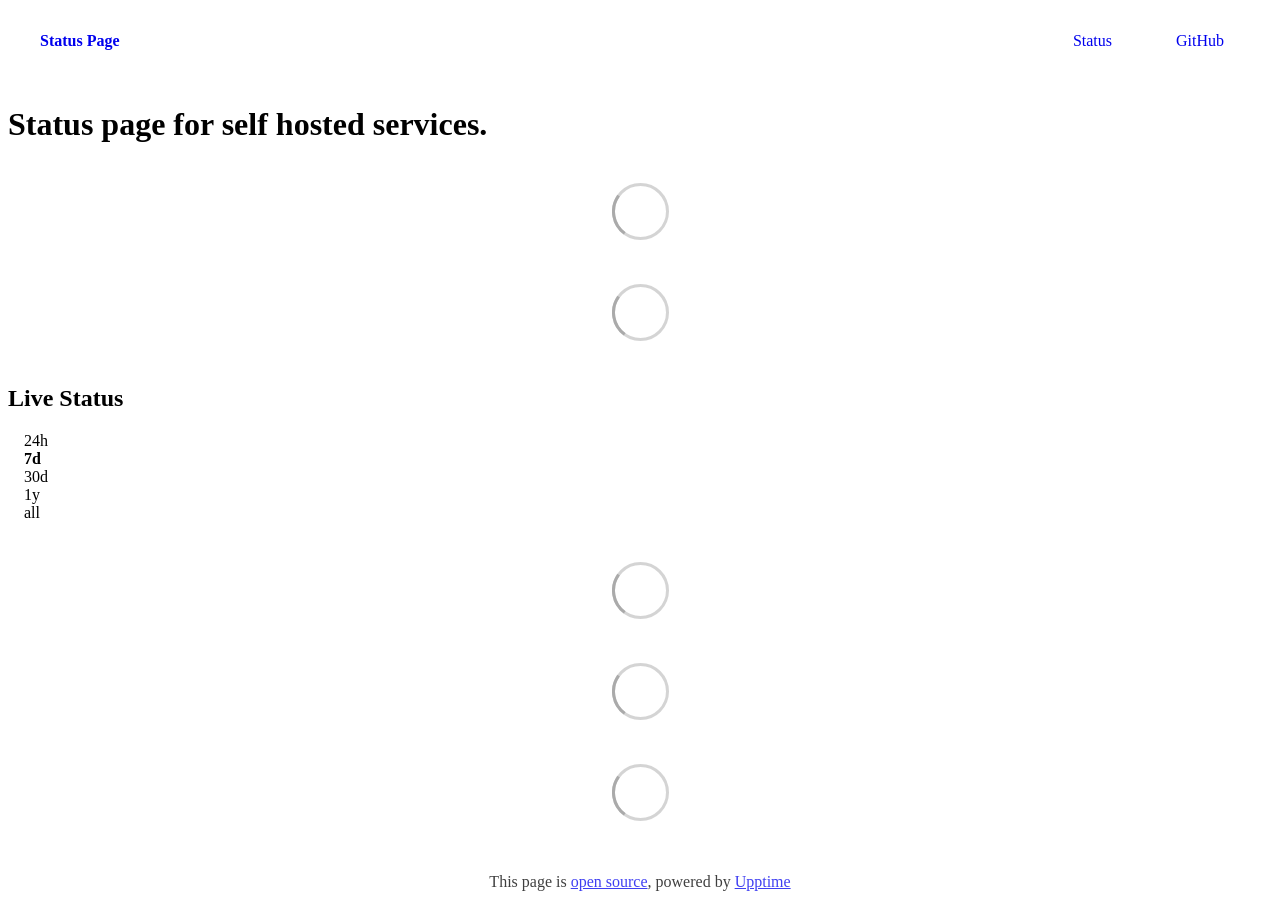
==== commit 9827b7a9: "deploy: e959509c2cb4bf7dbfce4b613562495f93b6c693" ====
--- a/index.html
+++ b/index.html
@@ -1,4 +1,4 @@
-<!DOCTYPE html> <html lang=en> <head> <meta charset=utf-8> <meta content="width=device-width,initial-scale=1" name=viewport> <meta content=#333333 name=theme-color> <base href=/ > <link href=manifest.json rel=manifest crossorigin=use-credentials> <script>__SAPPER__={baseUrl:"",preloaded:[void 0,{}]};if('serviceWorker' in navigator)navigator.serviceWorker.register('/service-worker.js');(function(){try{eval("async function x(){}");var main="/client/client.8ebcd5b6.js"}catch(e){main="/client/legacy/client.0581f260.js"};var s=document.createElement("script");try{new Function("if(0)import('')")();s.src=main;s.type="module";s.crossOrigin="use-credentials";}catch(e){s.src="/client/shimport@2.0.5.js";s.setAttribute("data-main",main);}document.head.appendChild(s);}());</script> <link href=client/client-31a52aa5.css rel=stylesheet><link href=client/createOctokit-a85f76c7.css rel=stylesheet><link href=client/index-b0b6455a.css rel=stylesheet> <title>Status Page</title><link href=https://cdn.patrickob.tech/sites/status/css/custom.css rel=stylesheet><link href=https://status.patrickob.tech/global.css rel=stylesheet><link href=https://cdn.patrickob.tech/images/icons/status.png rel=icon type=image/svg><link href=https://cdn.patrickob.tech/images/icons/status.png rel=icon type=image/png> <link href=/client/client.8ebcd5b6.js rel=modulepreload as=script crossorigin=use-credentials><link href=/client/client-31a52aa5.css rel=preload as=style><link href=/client/index.afdbac6f.js rel=modulepreload as=script crossorigin=use-credentials><link href=/client/createOctokit.809ece6b.js rel=modulepreload as=script crossorigin=use-credentials><link href=/client/inject_styles.803b7e80.js rel=modulepreload as=script crossorigin=use-credentials><link href=/client/createOctokit-a85f76c7.css rel=preload as=style><link href=/client/index-b0b6455a.css rel=preload as=style></head> <body> <div id=sapper> <nav class=svelte-a08hsz><div class="svelte-a08hsz container"><div><a href=https://status.patrickob.tech class="svelte-a08hsz logo"><img alt="" class=svelte-a08hsz src=https://cdn.patrickob.tech/images/icons/status.png> <div>Status Page</div></a></div> <ul class=svelte-a08hsz><li><a href=/ class=svelte-a08hsz target=_self aria-current=page>Status</a> <li><a href=https://github.com/obrienafc/status class=svelte-a08hsz target=_self>GitHub</a> </li> </ul></div> </nav> <main class=container> <header class=svelte-ngkazm><h1>Status page for self hosted services.</h1> </header> <section class=svelte-8lnl4f><div class="svelte-68jxue loading"><svg class=svelte-68jxue height=38 stroke=#aaa width=38 xmlns=http://www.w3.org/2000/svg><g fill=none fill-rule=evenodd><g stroke-width=2 transform="translate(1 1)"><circle cx=18 cy=18 r=18 stroke-opacity=.5></circle><path d="M36 18c0-9.94-8.06-18-18-18"><animateTransform attributeName=transform dur=1s from="0 18 18" repeatCount=indefinite to="360 18 18" type=rotate></animateTransform></path></g></g></svg></div> </section> <section class=svelte-8lnl4f><div class="svelte-68jxue loading"><svg class=svelte-68jxue height=38 stroke=#aaa width=38 xmlns=http://www.w3.org/2000/svg><g fill=none fill-rule=evenodd><g stroke-width=2 transform="translate(1 1)"><circle cx=18 cy=18 r=18 stroke-opacity=.5></circle><path d="M36 18c0-9.94-8.06-18-18-18"><animateTransform attributeName=transform dur=1s from="0 18 18" repeatCount=indefinite to="360 18 18" type=rotate></animateTransform></path></g></g></svg></div> </section> <div class="svelte-fqsq6s f changed"><h2>Live Status</h2> <form class="svelte-fqsq6s f r"><div><input class=svelte-fqsq6s id=data_day name=d type=radio value=day><label class=svelte-fqsq6s for=data_day>24h</label></div> <div><input class=svelte-fqsq6s id=data_week name=d type=radio value=week checked><label class=svelte-fqsq6s for=data_week>7d</label></div> <div><input class=svelte-fqsq6s id=data_month name=d type=radio value=month><label class=svelte-fqsq6s for=data_month>30d</label></div> <div><input class=svelte-fqsq6s id=data_year name=d type=radio value=year><label class=svelte-fqsq6s for=data_year>1y</label></div> <div><input class=svelte-fqsq6s id=data_all name=d type=radio value=all><label class=svelte-fqsq6s for=data_all>all</label></div></form></div> <section class="svelte-fqsq6s live-status"><div class="svelte-68jxue loading"><svg class=svelte-68jxue height=38 stroke=#aaa width=38 xmlns=http://www.w3.org/2000/svg><g fill=none fill-rule=evenodd><g stroke-width=2 transform="translate(1 1)"><circle cx=18 cy=18 r=18 stroke-opacity=.5></circle><path d="M36 18c0-9.94-8.06-18-18-18"><animateTransform attributeName=transform dur=1s from="0 18 18" repeatCount=indefinite to="360 18 18" type=rotate></animateTransform></path></g></g></svg></div> </section> <section><div class="svelte-68jxue loading"><svg class=svelte-68jxue height=38 stroke=#aaa width=38 xmlns=http://www.w3.org/2000/svg><g fill=none fill-rule=evenodd><g stroke-width=2 transform="translate(1 1)"><circle cx=18 cy=18 r=18 stroke-opacity=.5></circle><path d="M36 18c0-9.94-8.06-18-18-18"><animateTransform attributeName=transform dur=1s from="0 18 18" repeatCount=indefinite to="360 18 18" type=rotate></animateTransform></path></g></g></svg></div> </section> <section><div class="svelte-68jxue loading"><svg class=svelte-68jxue height=38 stroke=#aaa width=38 xmlns=http://www.w3.org/2000/svg><g fill=none fill-rule=evenodd><g stroke-width=2 transform="translate(1 1)"><circle cx=18 cy=18 r=18 stroke-opacity=.5></circle><path d="M36 18c0-9.94-8.06-18-18-18"><animateTransform attributeName=transform dur=1s from="0 18 18" repeatCount=indefinite to="360 18 18" type=rotate></animateTransform></path></g></g></svg></div></section></main> <footer class=svelte-jbr799><p>This page is <a href=https://github.com/obrienafc/status>open source</a>, powered by <a href=https://upptime.js.org>Upptime</a></p> </footer></div> <script> try {
+<!DOCTYPE html> <html lang=en> <head> <meta charset=utf-8> <meta content="width=device-width,initial-scale=1" name=viewport> <meta content=#333333 name=theme-color> <base href=/ > <link href=manifest.json rel=manifest crossorigin=use-credentials> <script>__SAPPER__={baseUrl:"",preloaded:[void 0,{}]};if('serviceWorker' in navigator)navigator.serviceWorker.register('/service-worker.js');(function(){try{eval("async function x(){}");var main="/client/client.8ebcd5b6.js"}catch(e){main="/client/legacy/client.4f3a9b23.js"};var s=document.createElement("script");try{new Function("if(0)import('')")();s.src=main;s.type="module";s.crossOrigin="use-credentials";}catch(e){s.src="/client/shimport@2.0.5.js";s.setAttribute("data-main",main);}document.head.appendChild(s);}());</script> <link href=client/client-31a52aa5.css rel=stylesheet><link href=client/createOctokit-a85f76c7.css rel=stylesheet><link href=client/index-b0b6455a.css rel=stylesheet> <title>Status Page</title><link href=https://cdn.patrickob.tech/sites/status/css/custom.css rel=stylesheet><link href=https://status.patrickob.tech/global.css rel=stylesheet><link href=https://cdn.patrickob.tech/images/icons/status.png rel=icon type=image/svg><link href=https://cdn.patrickob.tech/images/icons/status.png rel=icon type=image/png> <link href=/client/client.8ebcd5b6.js rel=modulepreload as=script crossorigin=use-credentials><link href=/client/client-31a52aa5.css rel=preload as=style><link href=/client/index.afdbac6f.js rel=modulepreload as=script crossorigin=use-credentials><link href=/client/createOctokit.809ece6b.js rel=modulepreload as=script crossorigin=use-credentials><link href=/client/inject_styles.803b7e80.js rel=modulepreload as=script crossorigin=use-credentials><link href=/client/createOctokit-a85f76c7.css rel=preload as=style><link href=/client/index-b0b6455a.css rel=preload as=style></head> <body> <div id=sapper> <nav class=svelte-a08hsz><div class="svelte-a08hsz container"><div><a href=https://status.patrickob.tech class="svelte-a08hsz logo"><img alt="" class=svelte-a08hsz src=https://cdn.patrickob.tech/images/icons/status.png> <div>Status Page</div></a></div> <ul class=svelte-a08hsz><li><a href=/ class=svelte-a08hsz target=_self aria-current=page>Status</a> <li><a href=https://github.com/obrienafc/status class=svelte-a08hsz target=_self>GitHub</a> </li> </ul></div> </nav> <main class=container> <header class=svelte-ngkazm><h1>Status page for self hosted services.</h1> </header> <section class=svelte-8lnl4f><div class="svelte-68jxue loading"><svg class=svelte-68jxue height=38 stroke=#aaa width=38 xmlns=http://www.w3.org/2000/svg><g fill=none fill-rule=evenodd><g stroke-width=2 transform="translate(1 1)"><circle cx=18 cy=18 r=18 stroke-opacity=.5></circle><path d="M36 18c0-9.94-8.06-18-18-18"><animateTransform attributeName=transform dur=1s from="0 18 18" repeatCount=indefinite to="360 18 18" type=rotate></animateTransform></path></g></g></svg></div> </section> <section class=svelte-8lnl4f><div class="svelte-68jxue loading"><svg class=svelte-68jxue height=38 stroke=#aaa width=38 xmlns=http://www.w3.org/2000/svg><g fill=none fill-rule=evenodd><g stroke-width=2 transform="translate(1 1)"><circle cx=18 cy=18 r=18 stroke-opacity=.5></circle><path d="M36 18c0-9.94-8.06-18-18-18"><animateTransform attributeName=transform dur=1s from="0 18 18" repeatCount=indefinite to="360 18 18" type=rotate></animateTransform></path></g></g></svg></div> </section> <div class="svelte-fqsq6s f changed"><h2>Live Status</h2> <form class="svelte-fqsq6s f r"><div><input class=svelte-fqsq6s id=data_day name=d type=radio value=day><label class=svelte-fqsq6s for=data_day>24h</label></div> <div><input class=svelte-fqsq6s id=data_week name=d type=radio value=week checked><label class=svelte-fqsq6s for=data_week>7d</label></div> <div><input class=svelte-fqsq6s id=data_month name=d type=radio value=month><label class=svelte-fqsq6s for=data_month>30d</label></div> <div><input class=svelte-fqsq6s id=data_year name=d type=radio value=year><label class=svelte-fqsq6s for=data_year>1y</label></div> <div><input class=svelte-fqsq6s id=data_all name=d type=radio value=all><label class=svelte-fqsq6s for=data_all>all</label></div></form></div> <section class="svelte-fqsq6s live-status"><div class="svelte-68jxue loading"><svg class=svelte-68jxue height=38 stroke=#aaa width=38 xmlns=http://www.w3.org/2000/svg><g fill=none fill-rule=evenodd><g stroke-width=2 transform="translate(1 1)"><circle cx=18 cy=18 r=18 stroke-opacity=.5></circle><path d="M36 18c0-9.94-8.06-18-18-18"><animateTransform attributeName=transform dur=1s from="0 18 18" repeatCount=indefinite to="360 18 18" type=rotate></animateTransform></path></g></g></svg></div> </section> <section><div class="svelte-68jxue loading"><svg class=svelte-68jxue height=38 stroke=#aaa width=38 xmlns=http://www.w3.org/2000/svg><g fill=none fill-rule=evenodd><g stroke-width=2 transform="translate(1 1)"><circle cx=18 cy=18 r=18 stroke-opacity=.5></circle><path d="M36 18c0-9.94-8.06-18-18-18"><animateTransform attributeName=transform dur=1s from="0 18 18" repeatCount=indefinite to="360 18 18" type=rotate></animateTransform></path></g></g></svg></div> </section> <section><div class="svelte-68jxue loading"><svg class=svelte-68jxue height=38 stroke=#aaa width=38 xmlns=http://www.w3.org/2000/svg><g fill=none fill-rule=evenodd><g stroke-width=2 transform="translate(1 1)"><circle cx=18 cy=18 r=18 stroke-opacity=.5></circle><path d="M36 18c0-9.94-8.06-18-18-18"><animateTransform attributeName=transform dur=1s from="0 18 18" repeatCount=indefinite to="360 18 18" type=rotate></animateTransform></path></g></g></svg></div></section></main> <footer class=svelte-jbr799><p>This page is <a href=https://github.com/obrienafc/status>open source</a>, powered by <a href=https://upptime.js.org>Upptime</a></p> </footer></div> <script> try {
         if (typeof window !== "undefined" && window.navigator && navigator.serviceWorker) {
           navigator.serviceWorker.getRegistrations().then(function (registrations) {
             for (let registration of registrations) {
